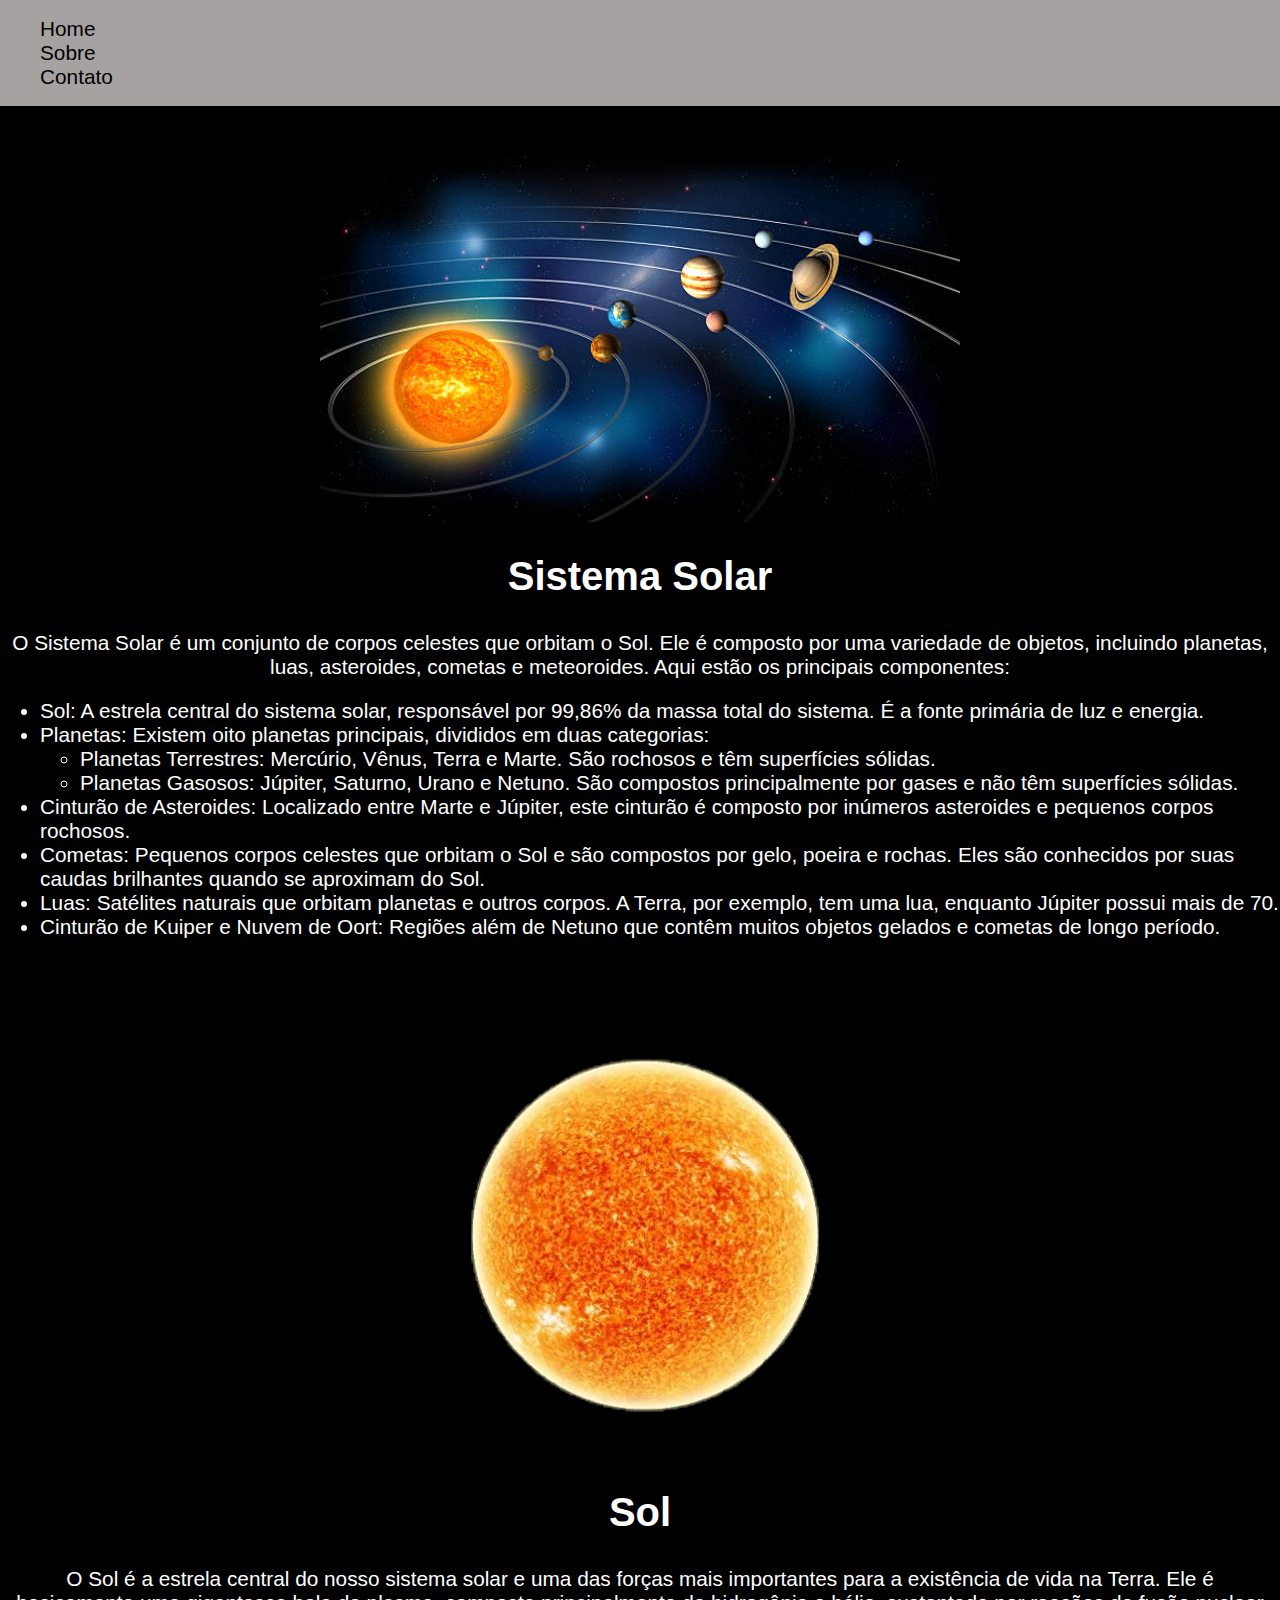
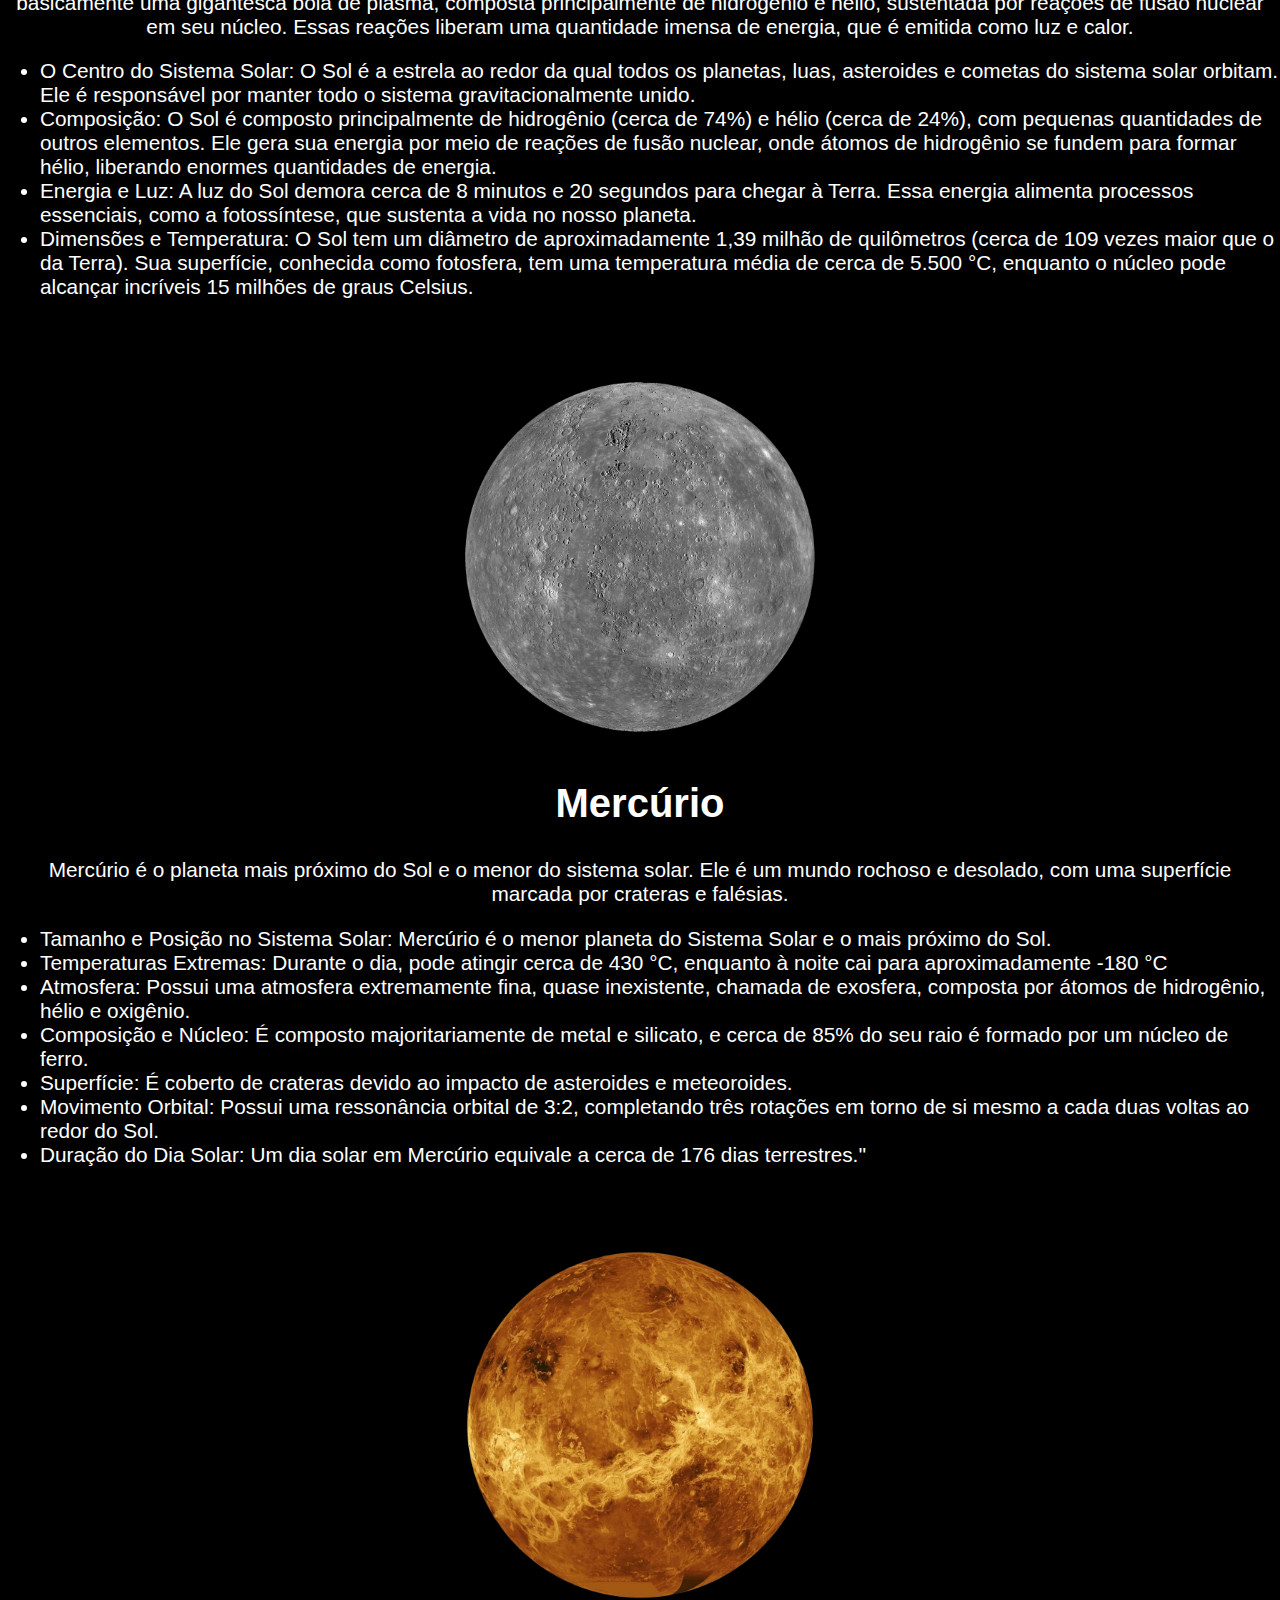
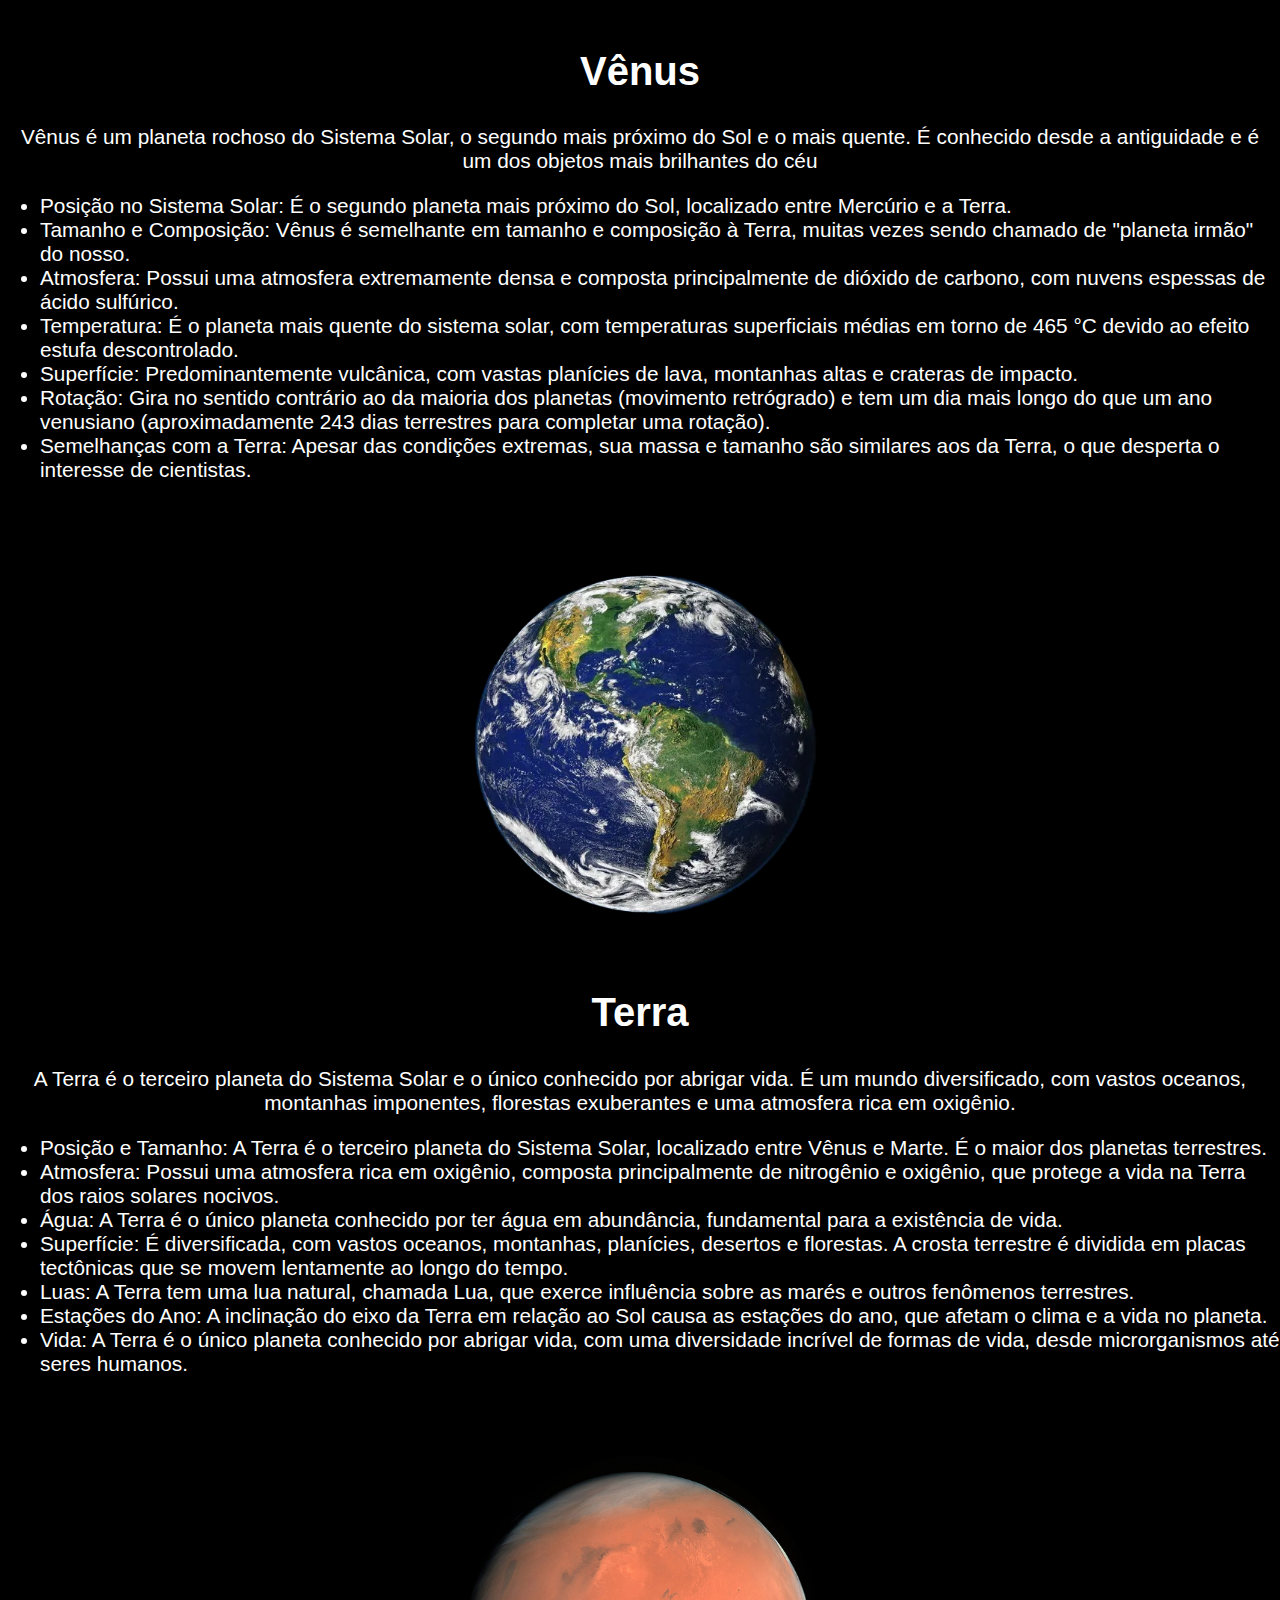
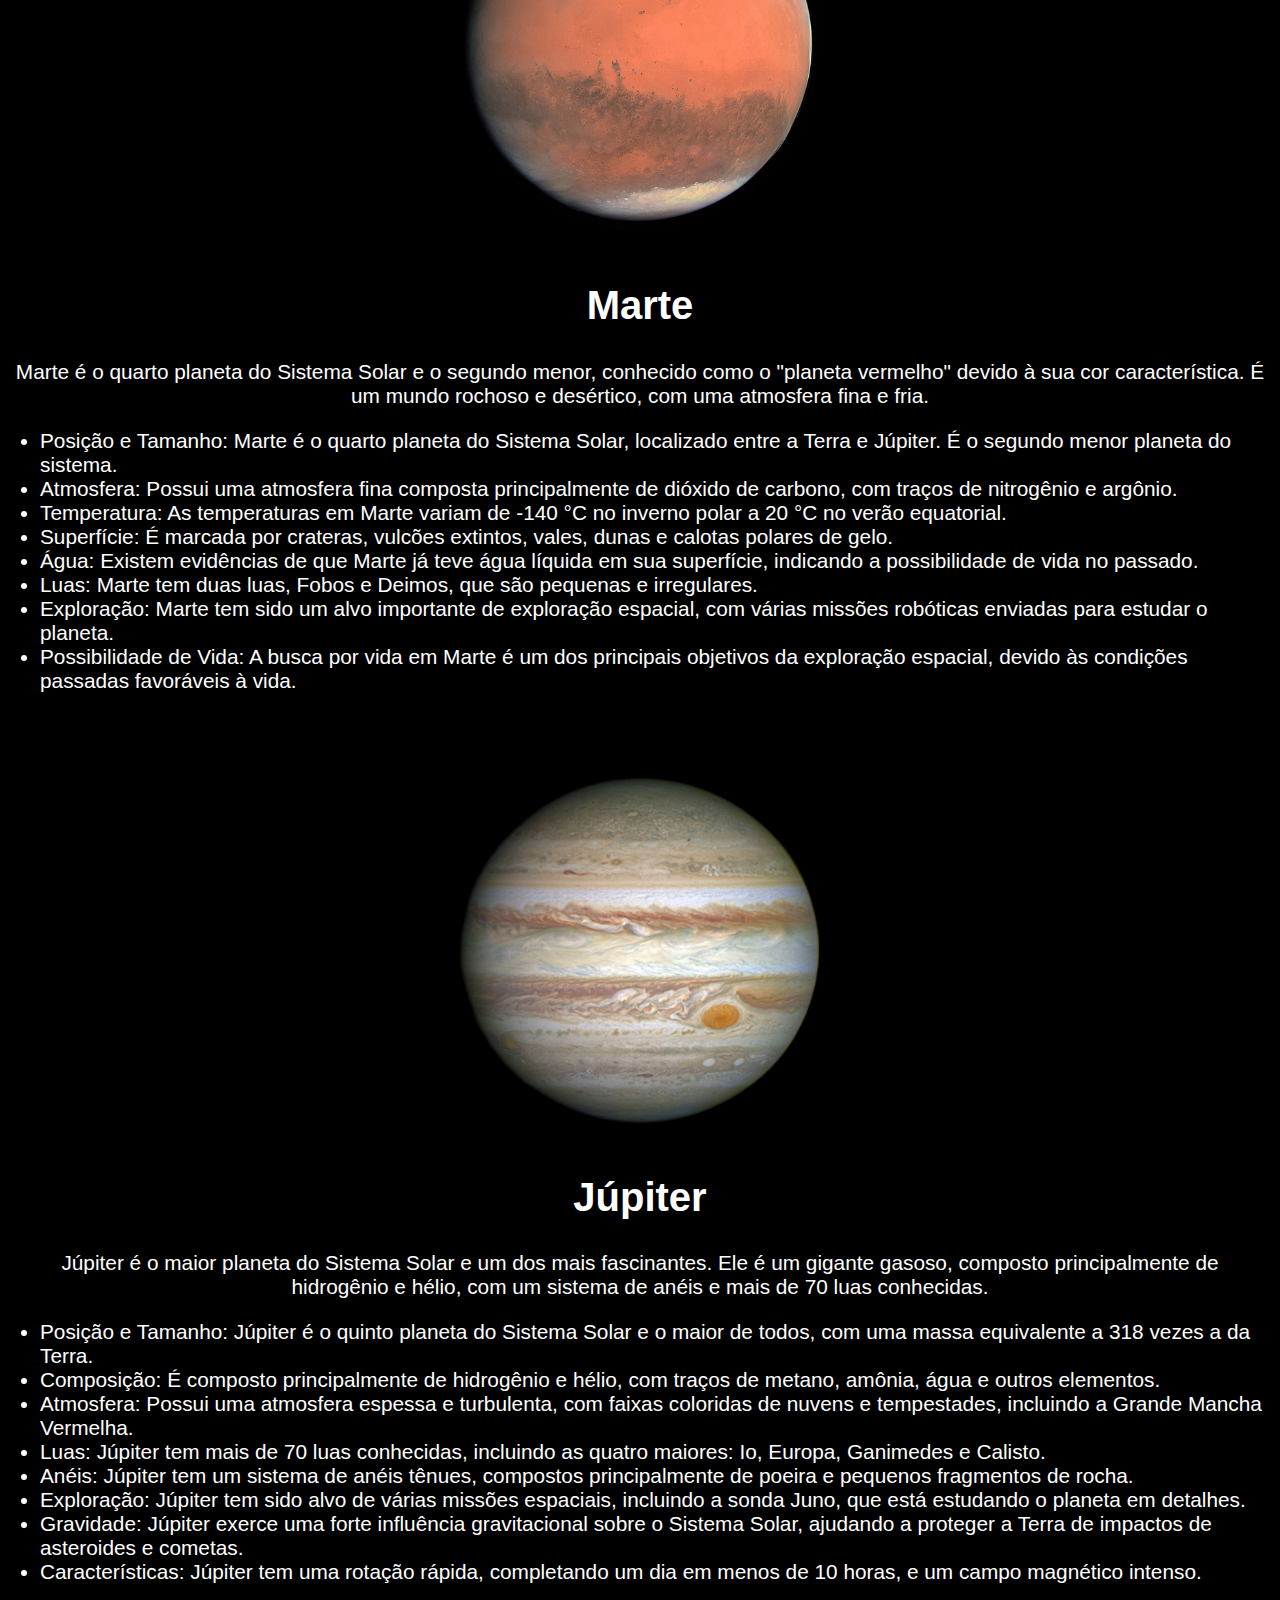
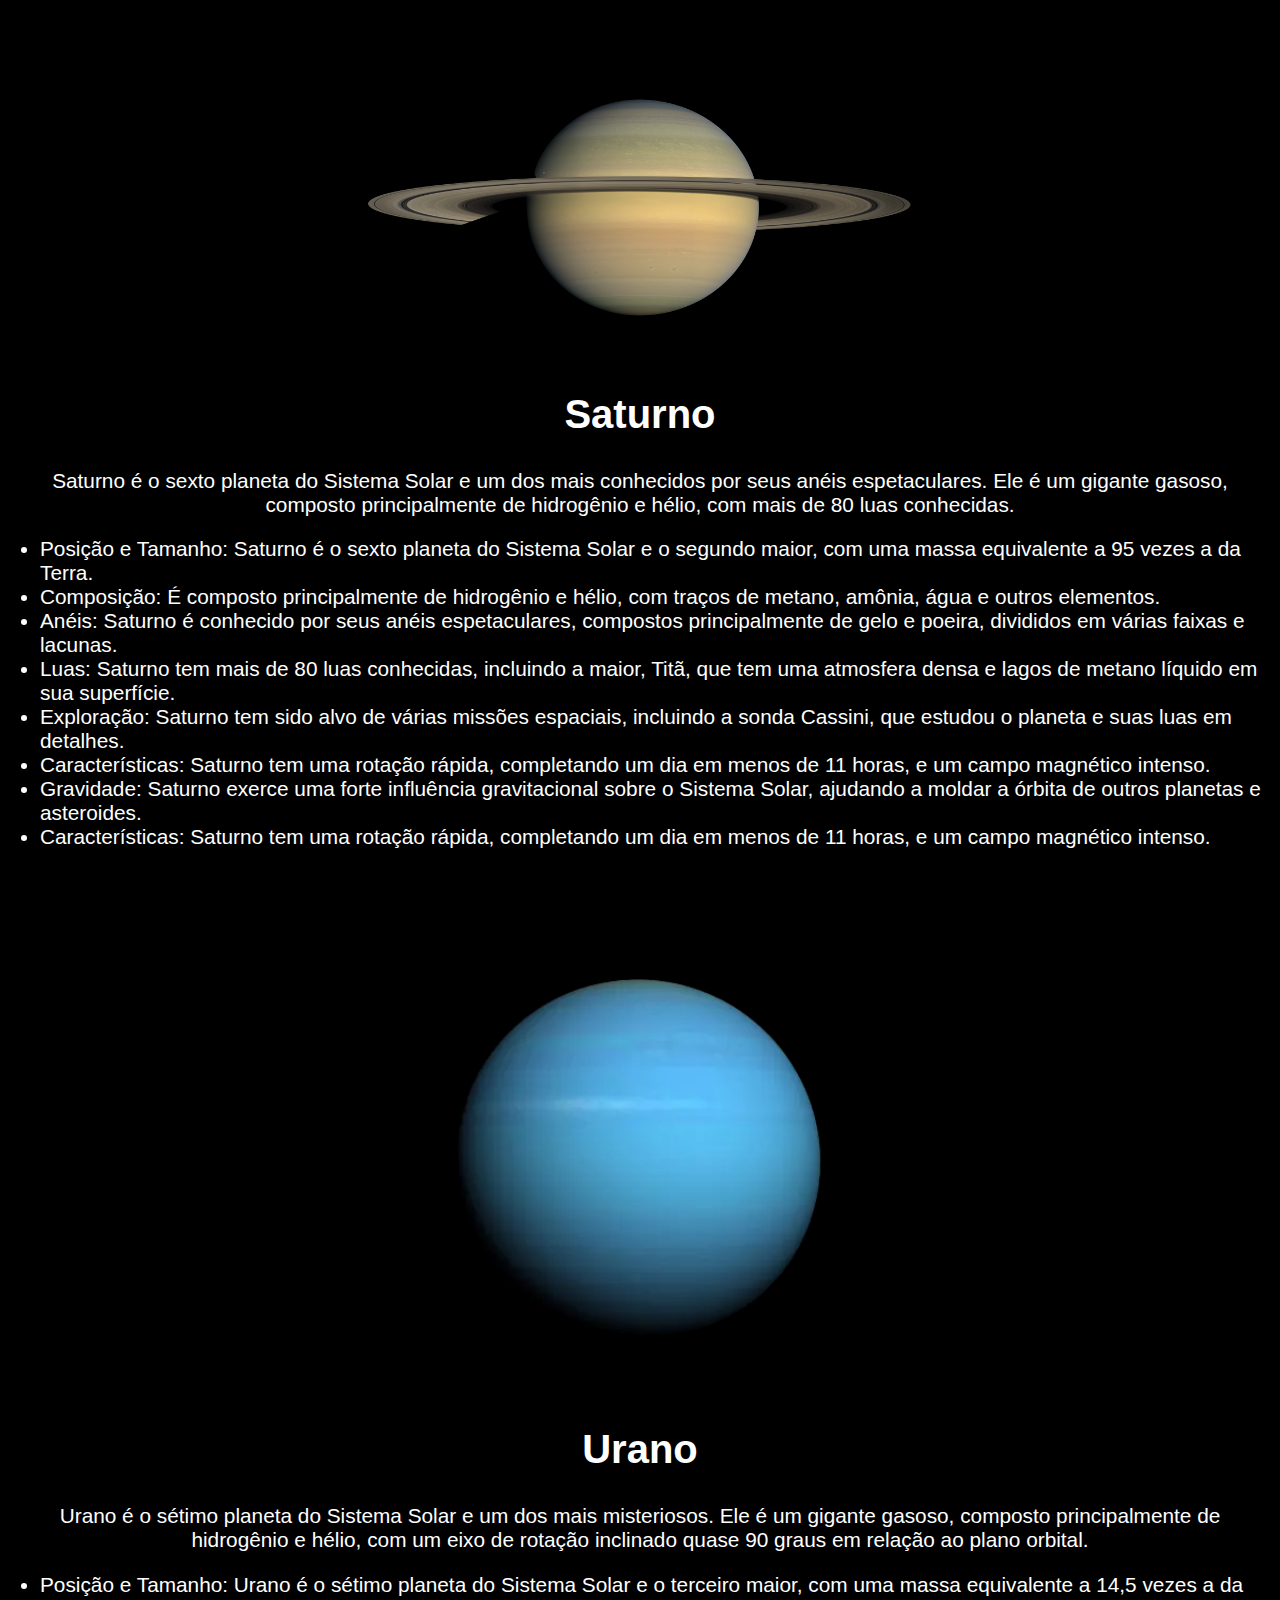
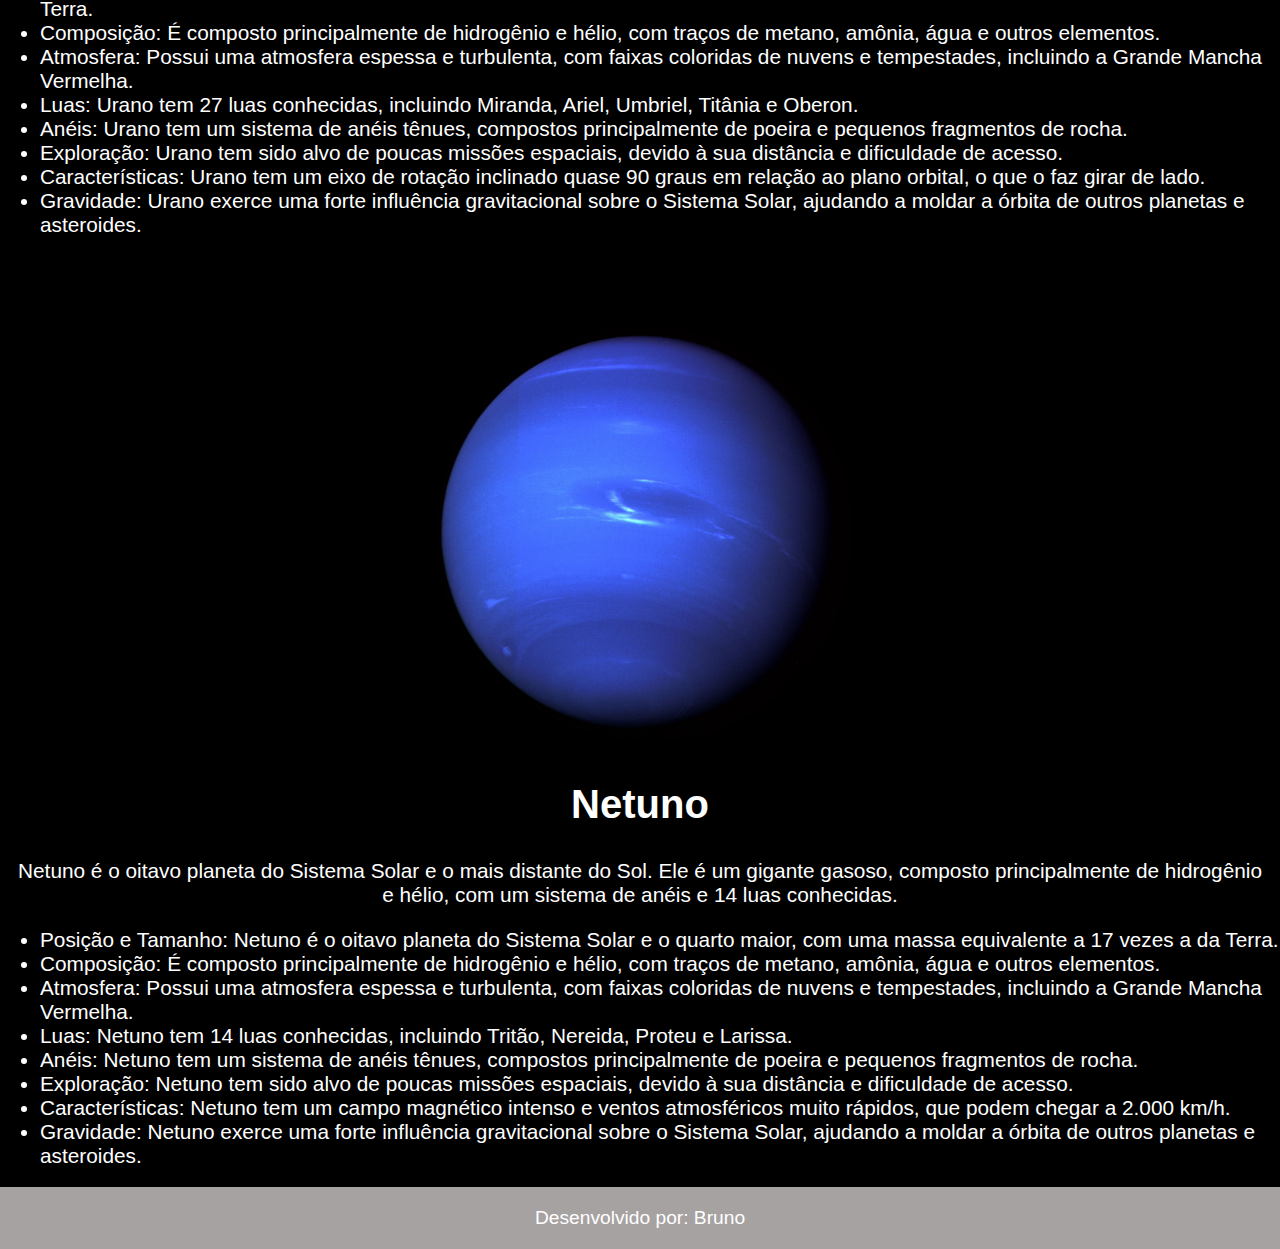
==== index.html @ ff4758f5 "Adiciona as pastas e arquivos do projeto" ====
<!DOCTYPE html>
<html lang="pt-br">
<head>
    <meta charset="UTF-8">
    <meta name="viewport" content="width=device-width, initial-scale=1.0">
    <meta http-equiv="X-UA-Compatible" content="IE=7">
    <link rel="stylesheet" href="/style/style.css">
    <link rel="stylesheet" href="/style/reset.css">
    <link rel="icon" href="/assets/5570800.png" type="image/png">
    <title>Sistema Solar</title>
</head>
<body>
    <header class="cabecalho">
        <nav> 
            <ul class="menu">
                <li><a class="lista__header"href="#">Home</a></li>
                <li><a class="lista__header" href="#">Sobre</a></li>
                <li><a class="lista__header" href="#">Contato</a></li>
            </ul>
        </nav>
    </header>
    <section>
        <img class="sistema_solar" src="/assets/sistema-solar.jpg" alt="sistema solar">
        <h1 class="titulo__sistema__solar">Sistema Solar</h1>
        <p class="paragrafo__sistema__solar">O Sistema Solar é um conjunto de corpos celestes que orbitam o Sol. Ele é composto por uma variedade de objetos, incluindo planetas, luas, asteroides, cometas e meteoroides. Aqui estão os principais componentes:</p>
        <ul class="lista__sistema__solar">
            <li>Sol: A estrela central do sistema solar, responsável por 99,86% da massa total do sistema. É a fonte primária de luz e energia.</li>
            <li>Planetas: Existem oito planetas principais, divididos em duas categorias:</li>
                <ul class="lista__sistema__solar__sub">
                    <li>Planetas Terrestres: Mercúrio, Vênus, Terra e Marte. São rochosos e têm superfícies sólidas.</li>
                    <li>Planetas Gasosos: Júpiter, Saturno, Urano e Netuno. São compostos principalmente por gases e não têm superfícies sólidas.</li>
                </ul>
            <li>Cinturão de Asteroides: Localizado entre Marte e Júpiter, este cinturão é composto por inúmeros asteroides e pequenos corpos rochosos.</li>
            <li>Cometas: Pequenos corpos celestes que orbitam o Sol e são compostos por gelo, poeira e rochas. Eles são conhecidos por suas caudas brilhantes quando se aproximam do Sol.</li>
            <li>Luas: Satélites naturais que orbitam planetas e outros corpos. A Terra, por exemplo, tem uma lua, enquanto Júpiter possui mais de 70.</li>
            <li>Cinturão de Kuiper e Nuvem de Oort: Regiões além de Netuno que contêm muitos objetos gelados e cometas de longo período.</li>
        </ul>
    </section>
    <section>
        <img class="sol" src="/assets/sol copiar.webp" alt="imagem do sol">
        <h1>Sol</h1>
        <p>O Sol é a estrela central do nosso sistema solar e uma das forças mais importantes para a existência de vida na Terra. Ele é basicamente uma gigantesca bola de plasma, composta principalmente de hidrogênio e hélio, sustentada por reações de fusão nuclear em seu núcleo. Essas reações liberam uma quantidade imensa de energia, que é emitida como luz e calor.</p>
        <ul>
            <li>O Centro do Sistema Solar: O Sol é a estrela ao redor da qual todos os planetas, luas, asteroides e cometas do sistema solar orbitam. Ele é responsável por manter todo o sistema gravitacionalmente unido.</li>
            <li>Composição: O Sol é composto principalmente de hidrogênio (cerca de 74%) e hélio (cerca de 24%), com pequenas quantidades de outros elementos. Ele gera sua energia por meio de reações de fusão nuclear, onde átomos de hidrogênio se fundem para formar hélio, liberando enormes quantidades de energia.</li>
            <li>Energia e Luz: A luz do Sol demora cerca de 8 minutos e 20 segundos para chegar à Terra. Essa energia alimenta processos essenciais, como a fotossíntese, que sustenta a vida no nosso planeta.</li>
            <li>Dimensões e Temperatura: O Sol tem um diâmetro de aproximadamente 1,39 milhão de quilômetros (cerca de 109 vezes maior que o da Terra). Sua superfície, conhecida como fotosfera, tem uma temperatura média de cerca de 5.500 °C, enquanto o núcleo pode alcançar incríveis 15 milhões de graus Celsius.</li>
        </ul>
    </section> 
    <section>
        <img class="mercurio" src="/assets/Mercurio.webp" alt="">
        <h1>Mercúrio</h1>
        <p>Mercúrio é o planeta mais próximo do Sol e o menor do sistema solar. Ele é um mundo rochoso e desolado, com uma superfície marcada por crateras e falésias.</p>
        <ul>
            <li>Tamanho e Posição no Sistema Solar: Mercúrio é o menor planeta do Sistema Solar e o mais próximo do Sol.</li>
            <li>Temperaturas Extremas: Durante o dia, pode atingir cerca de 430 °C, enquanto à noite cai para aproximadamente -180 °C</li>
            <li>Atmosfera: Possui uma atmosfera extremamente fina, quase inexistente, chamada de exosfera, composta por átomos de hidrogênio, hélio e oxigênio.</li>
            <li>Composição e Núcleo: É composto majoritariamente de metal e silicato, e cerca de 85% do seu raio é formado por um núcleo de ferro.</li>
            <li>Superfície: É coberto de crateras devido ao impacto de asteroides e meteoroides.</li>
            <li>Movimento Orbital: Possui uma ressonância orbital de 3:2, completando três rotações em torno de si mesmo a cada duas voltas ao redor do Sol.</li>
            <li>Duração do Dia Solar: Um dia solar em Mercúrio equivale a cerca de 176 dias terrestres.''</li>
        </ul>
    </section>
    <section>    
        <img class="venus" src="/assets/Venus.webp" alt="imagem de Vênus">
        <h1>Vênus</h1>
        <p>Vênus é um planeta rochoso do Sistema Solar, o segundo mais próximo do Sol e o mais quente. É conhecido desde a antiguidade e é um dos objetos mais brilhantes do céu</p>
        <ul>
            <li>Posição no Sistema Solar: É o segundo planeta mais próximo do Sol, localizado entre Mercúrio e a Terra.</li>
            <li>Tamanho e Composição: Vênus é semelhante em tamanho e composição à Terra, muitas vezes sendo chamado de "planeta irmão" do nosso.</li>
            <li>Atmosfera: Possui uma atmosfera extremamente densa e composta principalmente de dióxido de carbono, com nuvens espessas de ácido sulfúrico.</li>
            <li>Temperatura: É o planeta mais quente do sistema solar, com temperaturas superficiais médias em torno de 465 °C devido ao efeito estufa descontrolado.</li>
            <li>Superfície: Predominantemente vulcânica, com vastas planícies de lava, montanhas altas e crateras de impacto.</li>
            <li>Rotação: Gira no sentido contrário ao da maioria dos planetas (movimento retrógrado) e tem um dia mais longo do que um ano venusiano (aproximadamente 243 dias terrestres para completar uma rotação).</li>
            <li>Semelhanças com a Terra: Apesar das condições extremas, sua massa e tamanho são similares aos da Terra, o que desperta o interesse de cientistas.</li>
        </ul>
    </section>
    <section>
        <img class="terra" src="/assets/planetaterra-cke.webp" alt="imagem da Terra">
        <h1>Terra</h1>
        <p>A Terra é o terceiro planeta do Sistema Solar e o único conhecido por abrigar vida. É um mundo diversificado, com vastos oceanos, montanhas imponentes, florestas exuberantes e uma atmosfera rica em oxigênio.</p>
        <ul>
            <li>Posição e Tamanho: A Terra é o terceiro planeta do Sistema Solar, localizado entre Vênus e Marte. É o maior dos planetas terrestres.</li>
            <li>Atmosfera: Possui uma atmosfera rica em oxigênio, composta principalmente de nitrogênio e oxigênio, que protege a vida na Terra dos raios solares nocivos.</li>
            <li>Água: A Terra é o único planeta conhecido por ter água em abundância, fundamental para a existência de vida.</li>
            <li>Superfície: É diversificada, com vastos oceanos, montanhas, planícies, desertos e florestas. A crosta terrestre é dividida em placas tectônicas que se movem lentamente ao longo do tempo.</li>
            <li>Luas: A Terra tem uma lua natural, chamada Lua, que exerce influência sobre as marés e outros fenômenos terrestres.</li>
            <li>Estações do Ano: A inclinação do eixo da Terra em relação ao Sol causa as estações do ano, que afetam o clima e a vida no planeta.</li>
            <li>Vida: A Terra é o único planeta conhecido por abrigar vida, com uma diversidade incrível de formas de vida, desde microrganismos até seres humanos.</li>
        </ul>
    </section>
    <section>
        <img class="marte" src="/assets/Marte.webp" alt="">
        <h1>Marte</h1>
        <p>Marte é o quarto planeta do Sistema Solar e o segundo menor, conhecido como o "planeta vermelho" devido à sua cor característica. É um mundo rochoso e desértico, com uma atmosfera fina e fria.</p>
        <ul>
            <li>Posição e Tamanho: Marte é o quarto planeta do Sistema Solar, localizado entre a Terra e Júpiter. É o segundo menor planeta do sistema.</li>
            <li>Atmosfera: Possui uma atmosfera fina composta principalmente de dióxido de carbono, com traços de nitrogênio e argônio.</li>
            <li>Temperatura: As temperaturas em Marte variam de -140 °C no inverno polar a 20 °C no verão equatorial.</li>
            <li>Superfície: É marcada por crateras, vulcões extintos, vales, dunas e calotas polares de gelo.</li>
            <li>Água: Existem evidências de que Marte já teve água líquida em sua superfície, indicando a possibilidade de vida no passado.</li>
            <li>Luas: Marte tem duas luas, Fobos e Deimos, que são pequenas e irregulares.</li>
            <li>Exploração: Marte tem sido um alvo importante de exploração espacial, com várias missões robóticas enviadas para estudar o planeta.</li>
            <li>Possibilidade de Vida: A busca por vida em Marte é um dos principais objetivos da exploração espacial, devido às condições passadas favoráveis à vida.</li>
        </ul>
    </section>
    <section>
        <img class="jupiter" src="/assets/Júpiter.webp" alt="">
        <h1>Júpiter</h1>
        <p>Júpiter é o maior planeta do Sistema Solar e um dos mais fascinantes. Ele é um gigante gasoso, composto principalmente de hidrogênio e hélio, com um sistema de anéis e mais de 70 luas conhecidas.</p>
        <ul>
            <li>Posição e Tamanho: Júpiter é o quinto planeta do Sistema Solar e o maior de todos, com uma massa equivalente a 318 vezes a da Terra.</li>
            <li>Composição: É composto principalmente de hidrogênio e hélio, com traços de metano, amônia, água e outros elementos.</li>
            <li>Atmosfera: Possui uma atmosfera espessa e turbulenta, com faixas coloridas de nuvens e tempestades, incluindo a Grande Mancha Vermelha.</li>
            <li>Luas: Júpiter tem mais de 70 luas conhecidas, incluindo as quatro maiores: Io, Europa, Ganimedes e Calisto.</li>
            <li>Anéis: Júpiter tem um sistema de anéis tênues, compostos principalmente de poeira e pequenos fragmentos de rocha.</li>
            <li>Exploração: Júpiter tem sido alvo de várias missões espaciais, incluindo a sonda Juno, que está estudando o planeta em detalhes.</li>
            <li>Gravidade: Júpiter exerce uma forte influência gravitacional sobre o Sistema Solar, ajudando a proteger a Terra de impactos de asteroides e cometas.</li>
            <li>Características: Júpiter tem uma rotação rápida, completando um dia em menos de 10 horas, e um campo magnético intenso.</li>
        </ul>
    </section>
    <section>
        <img class="saturno" src="/assets/Saturno.webp" alt="">
        <h1>Saturno</h1>
        <p>Saturno é o sexto planeta do Sistema Solar e um dos mais conhecidos por seus anéis espetaculares. Ele é um gigante gasoso, composto principalmente de hidrogênio e hélio, com mais de 80 luas conhecidas.</p>
        <ul>
            <li>Posição e Tamanho: Saturno é o sexto planeta do Sistema Solar e o segundo maior, com uma massa equivalente a 95 vezes a da Terra.</li>
            <li>Composição: É composto principalmente de hidrogênio e hélio, com traços de metano, amônia, água e outros elementos.</li>
            <li>Anéis: Saturno é conhecido por seus anéis espetaculares, compostos principalmente de gelo e poeira, divididos em várias faixas e lacunas.</li>
            <li>Luas: Saturno tem mais de 80 luas conhecidas, incluindo a maior, Titã, que tem uma atmosfera densa e lagos de metano líquido em sua superfície.</li>
            <li>Exploração: Saturno tem sido alvo de várias missões espaciais, incluindo a sonda Cassini, que estudou o planeta e suas luas em detalhes.</li>
            <li>Características: Saturno tem uma rotação rápida, completando um dia em menos de 11 horas, e um campo magnético intenso.</li>
            <li>Gravidade: Saturno exerce uma forte influência gravitacional sobre o Sistema Solar, ajudando a moldar a órbita de outros planetas e asteroides.</li>
            <li>Características: Saturno tem uma rotação rápida, completando um dia em menos de 11 horas, e um campo magnético intenso.</li>
        </ul>
    </section>
    <section>
        <img class="urano" src="/assets/Urano.webp" alt="">
        <h1>Urano</h1>
        <p>Urano é o sétimo planeta do Sistema Solar e um dos mais misteriosos. Ele é um gigante gasoso, composto principalmente de hidrogênio e hélio, com um eixo de rotação inclinado quase 90 graus em relação ao plano orbital.</p>
        <ul>
            <li>Posição e Tamanho: Urano é o sétimo planeta do Sistema Solar e o terceiro maior, com uma massa equivalente a 14,5 vezes a da Terra.</li>
            <li>Composição: É composto principalmente de hidrogênio e hélio, com traços de metano, amônia, água e outros elementos.</li>
            <li>Atmosfera: Possui uma atmosfera espessa e turbulenta, com faixas coloridas de nuvens e tempestades, incluindo a Grande Mancha Vermelha.</li>
            <li>Luas: Urano tem 27 luas conhecidas, incluindo Miranda, Ariel, Umbriel, Titânia e Oberon.</li>
            <li>Anéis: Urano tem um sistema de anéis tênues, compostos principalmente de poeira e pequenos fragmentos de rocha.</li>
            <li>Exploração: Urano tem sido alvo de poucas missões espaciais, devido à sua distância e dificuldade de acesso.</li>
            <li>Características: Urano tem um eixo de rotação inclinado quase 90 graus em relação ao plano orbital, o que o faz girar de lado.</li>
            <li>Gravidade: Urano exerce uma forte influência gravitacional sobre o Sistema Solar, ajudando a moldar a órbita de outros planetas e asteroides.</li>
        </ul>
    </section>
    <section>
        <img class="netuno" src="/assets/Netuno.webp" alt="">
        <h1>Netuno</h1>
        <p>Netuno é o oitavo planeta do Sistema Solar e o mais distante do Sol. Ele é um gigante gasoso, composto principalmente de hidrogênio e hélio, com um sistema de anéis e 14 luas conhecidas.</p>
        <ul>
            <li>Posição e Tamanho: Netuno é o oitavo planeta do Sistema Solar e o quarto maior, com uma massa equivalente a 17 vezes a da Terra.</li>
            <li>Composição: É composto principalmente de hidrogênio e hélio, com traços de metano, amônia, água e outros elementos.</li>
            <li>Atmosfera: Possui uma atmosfera espessa e turbulenta, com faixas coloridas de nuvens e tempestades, incluindo a Grande Mancha Vermelha.</li>
            <li>Luas: Netuno tem 14 luas conhecidas, incluindo Tritão, Nereida, Proteu e Larissa.</li>
            <li>Anéis: Netuno tem um sistema de anéis tênues, compostos principalmente de poeira e pequenos fragmentos de rocha.</li>
            <li>Exploração: Netuno tem sido alvo de poucas missões espaciais, devido à sua distância e dificuldade de acesso.</li>
            <li>Características: Netuno tem um campo magnético intenso e ventos atmosféricos muito rápidos, que podem chegar a 2.000 km/h.</li>
            <li>Gravidade: Netuno exerce uma forte influência gravitacional sobre o Sistema Solar, ajudando a moldar a órbita de outros planetas e asteroides.</li>
        </ul>
    </section>
    <footer>
        <p class="footer__texto">Desenvolvido por: Bruno</a>
    </footer>    
</body>
</html>
---- style/style.css ----
:root {
    --cor-primaria:  #FFFFFF;
    --cor-secundaria: #000000;
    --cor-terciaria: #a7a2a2;
}   

.cabecalho {
    background-color: var(--cor-terciaria);
    padding: 1px 0 1px 0;
}

.menu{
    list-style: none;
}

.lista__header{
    text-decoration: none;
    color: var(--cor-secundaria);
}

body {
    background-color: var(--cor-secundaria);
    color: var(--cor-primaria);
}

.sistema_solar {
    padding-top: 50px;
    display: block; 
    margin-left: auto;
    margin-right: auto;
    width: 50%;
}

h1{
    font-family: Arial, Helvetica, sans-serif;
    text-align: center;
    font-size: 2.5em;
    padding: 5px;
}

p{
    font-family: Arial, Helvetica, sans-serif;
    text-align: center;
    font-size: 1.3em;
    padding: 0 10px 0 10px;
}

li{
    font-family: Arial, Helvetica, sans-serif;
    font-size: 1.3em;
}
.sol {
    padding-top: 50px;
    display: block; 
    margin-left: auto;
    margin-right: auto;
    width: 55%;
}

.mercurio{
    padding-top: 50px;
    display: block; 
    margin-left: auto;
    margin-right: auto;
    width: 30%;
}

.venus{
    padding-top: 50px;
    display: block; 
    margin-left: auto;
    margin-right: auto;
    width: 30%;
}

.terra{
    padding-top: 50px;
    display: block; 
    margin-left: auto;
    margin-right: auto;
    width: 40%;
}

.marte{
    padding-top: 50px;
    display: block; 
    margin-left: auto;
    margin-right: auto;
    width: 32%;
}

.jupiter{
    padding-top: 50px;
    display: block; 
    margin-left: auto;
    margin-right: auto;
    width: 30%;
}

.saturno{
    padding-top: 50px;
    display: block; 
    margin-left: auto;
    margin-right: auto;
    width: 50%;
}

.urano{
    padding-top: 50px;
    display: block; 
    margin-left: auto;
    margin-right: auto;
    width: 50%;
}

.netuno{
    padding-top: 50px;
    display: block; 
    margin-left: auto;
    margin-right: auto;
    width: 35%;
}

.footer__texto{
    background-color: var(--cor-terciaria);
    text-align: center;
    font-size: 1.2em;
    padding: 20px;
    margin-bottom: 0;
}

@media screen and (max-width: 720px) {
    .sistema_solar {
        width: 80%;
    }
    .sol {
        width: 95%;
    }
    .mercurio {
        width: 60%;
    }
    .venus {
        width: 60%;
    }
    .terra {
        width: 80%;
    }
    .marte {
        width: 55%;
    }
    .jupiter {
        width: 60%;
    }
    .saturno {
        width: 90%;
    }
    .urano {
        width: 90%;
    }
    .netuno {
        width: 60%;
    }
}
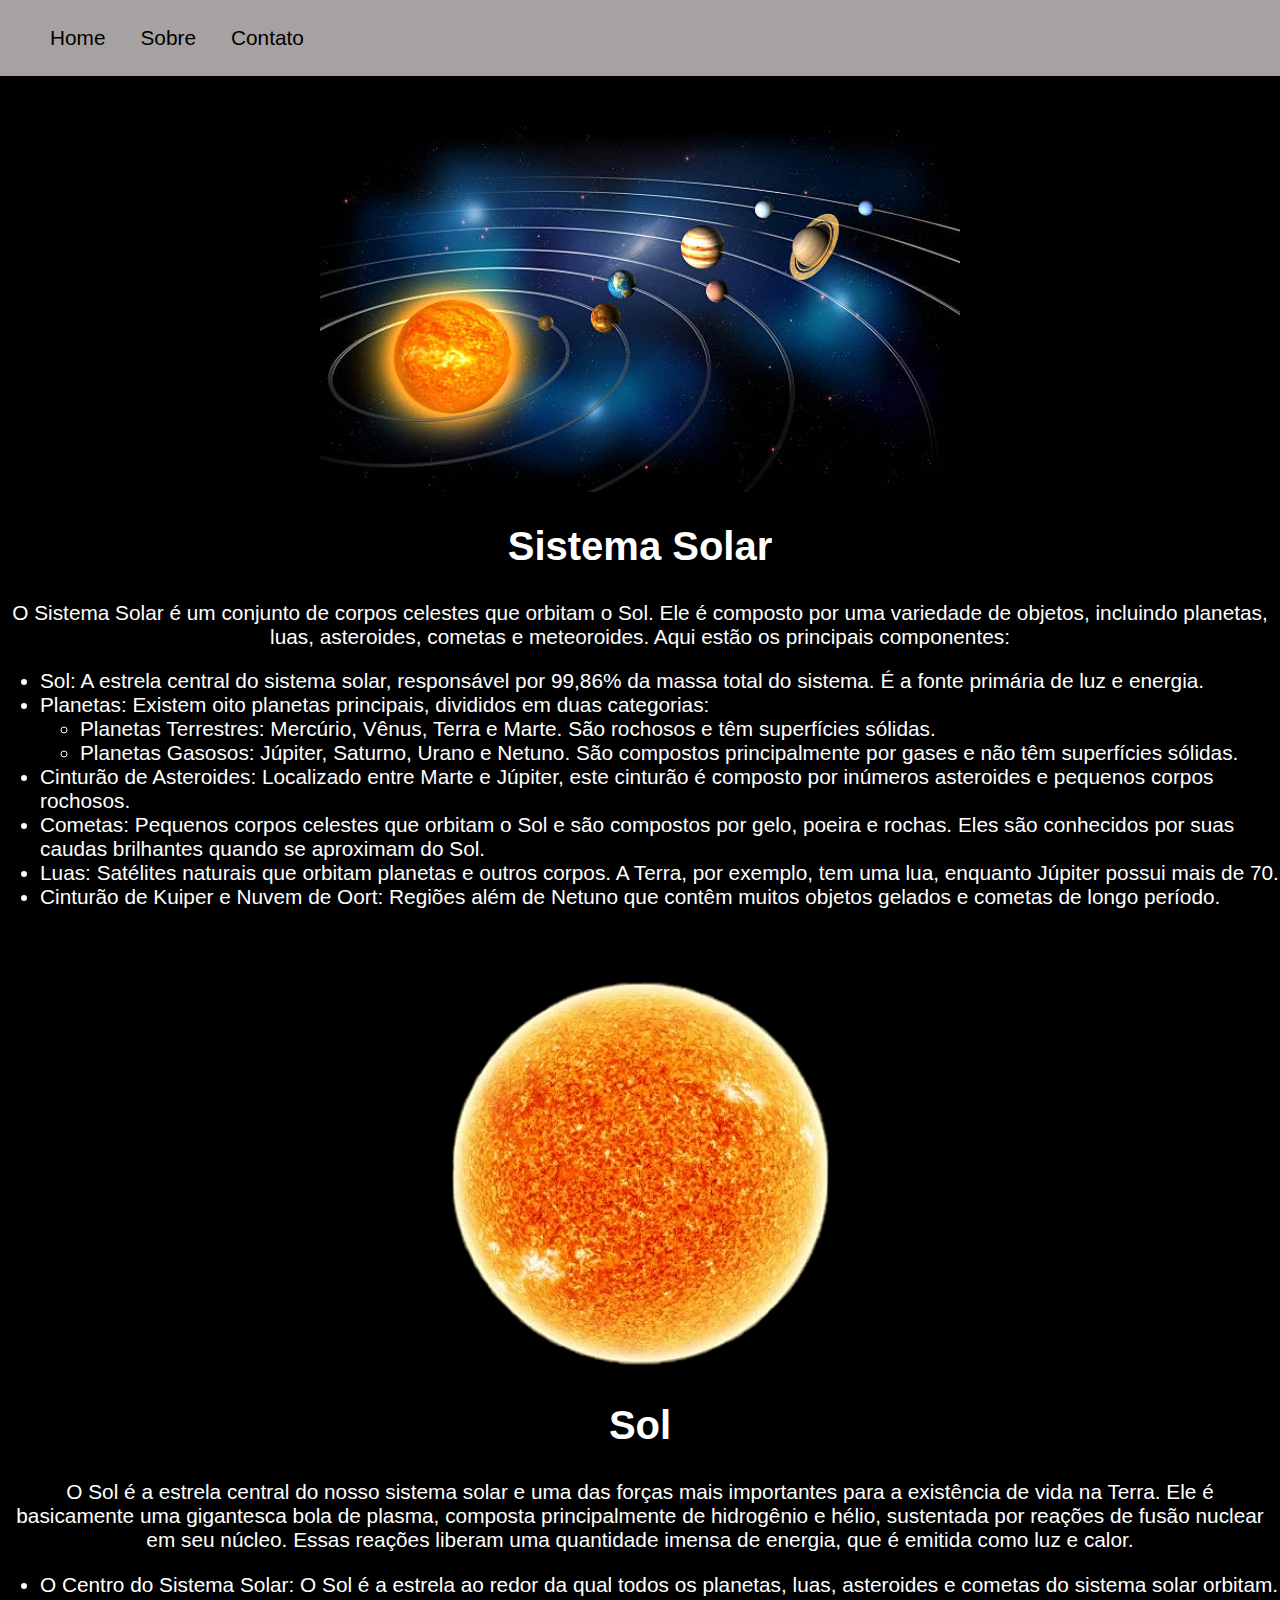
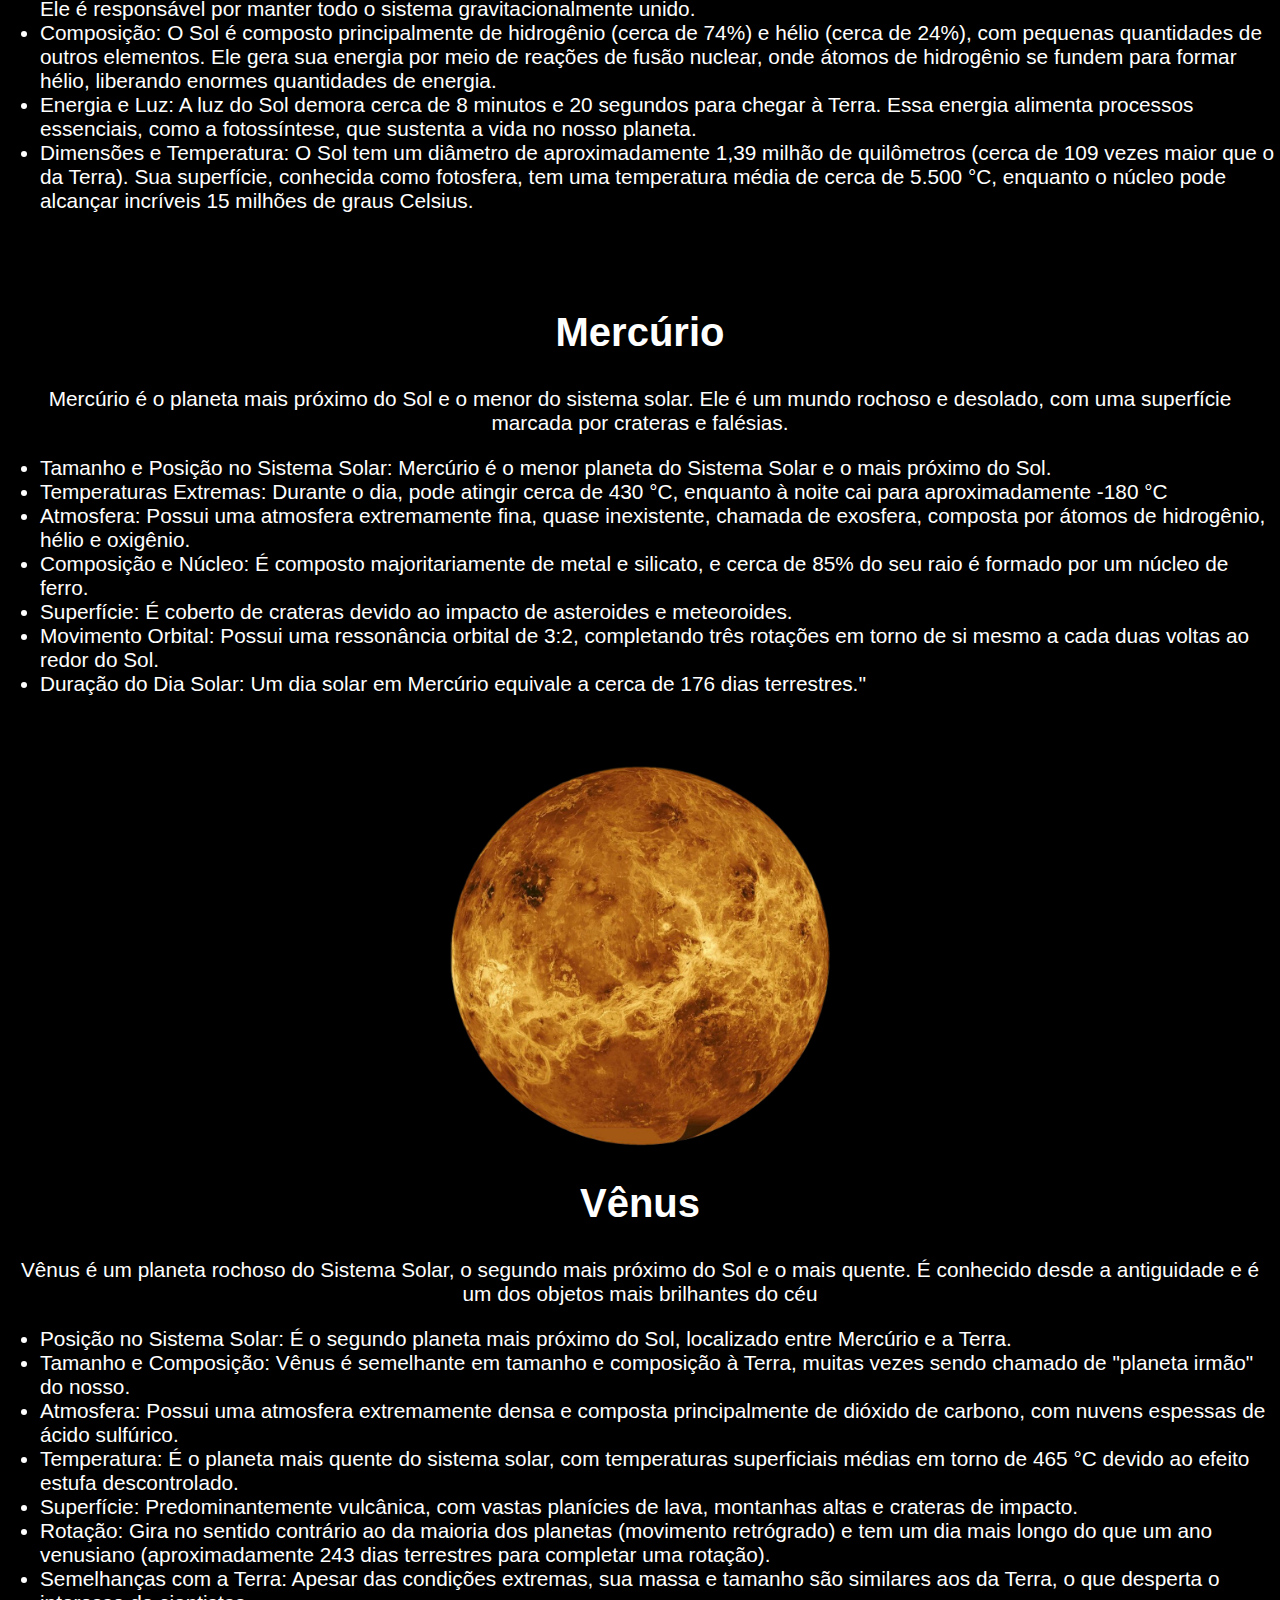
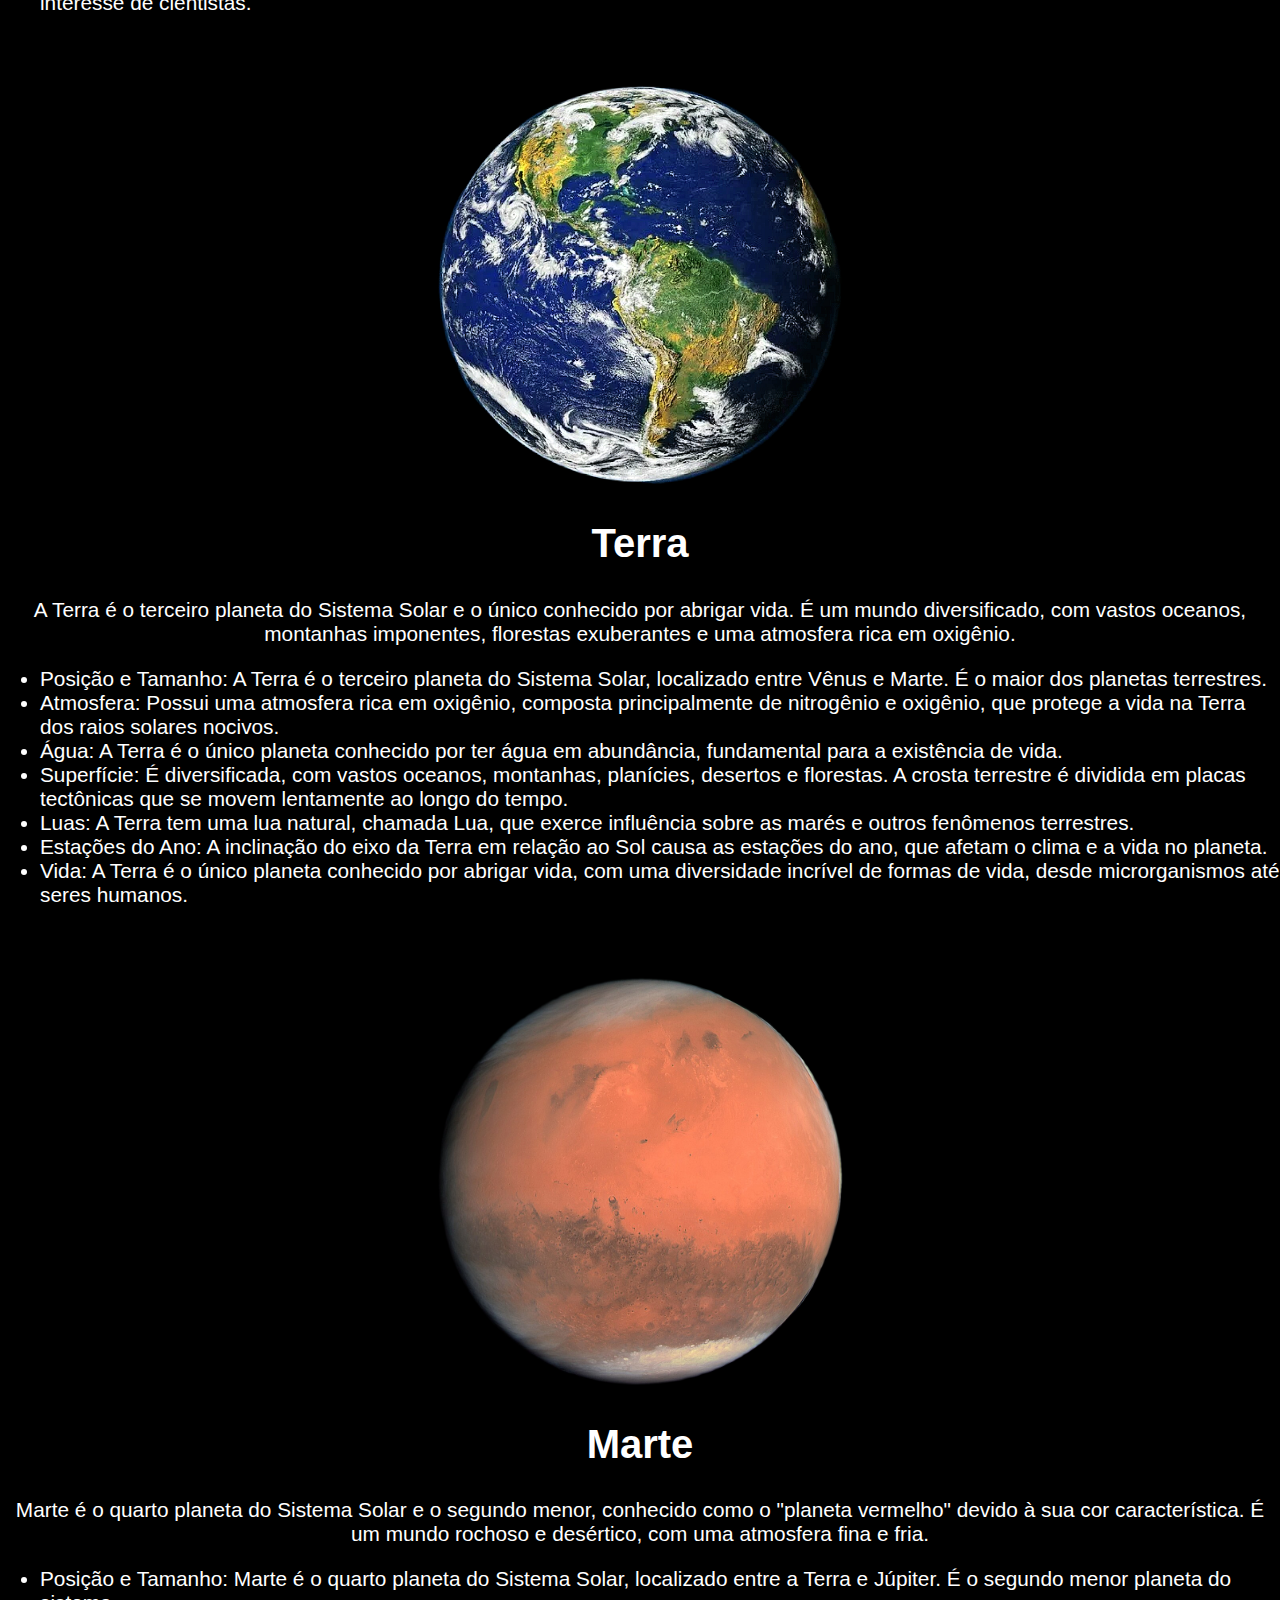
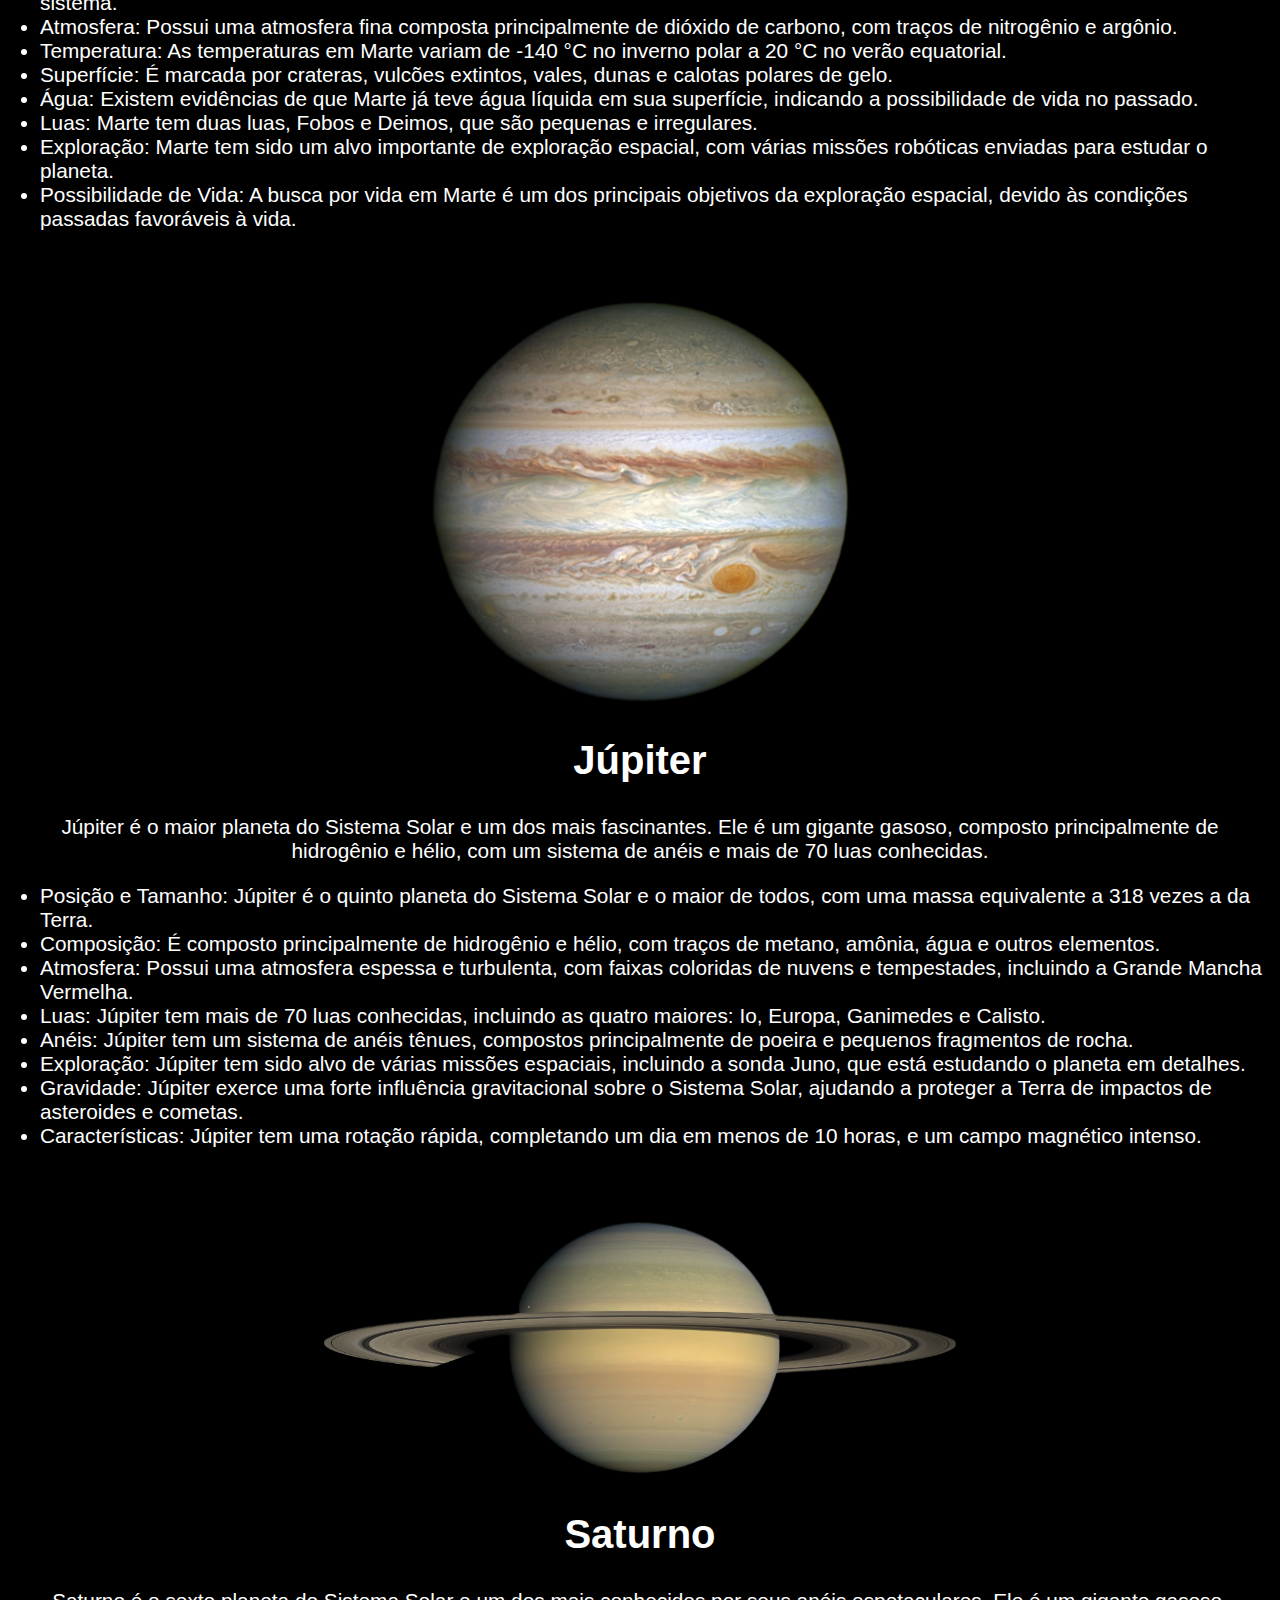
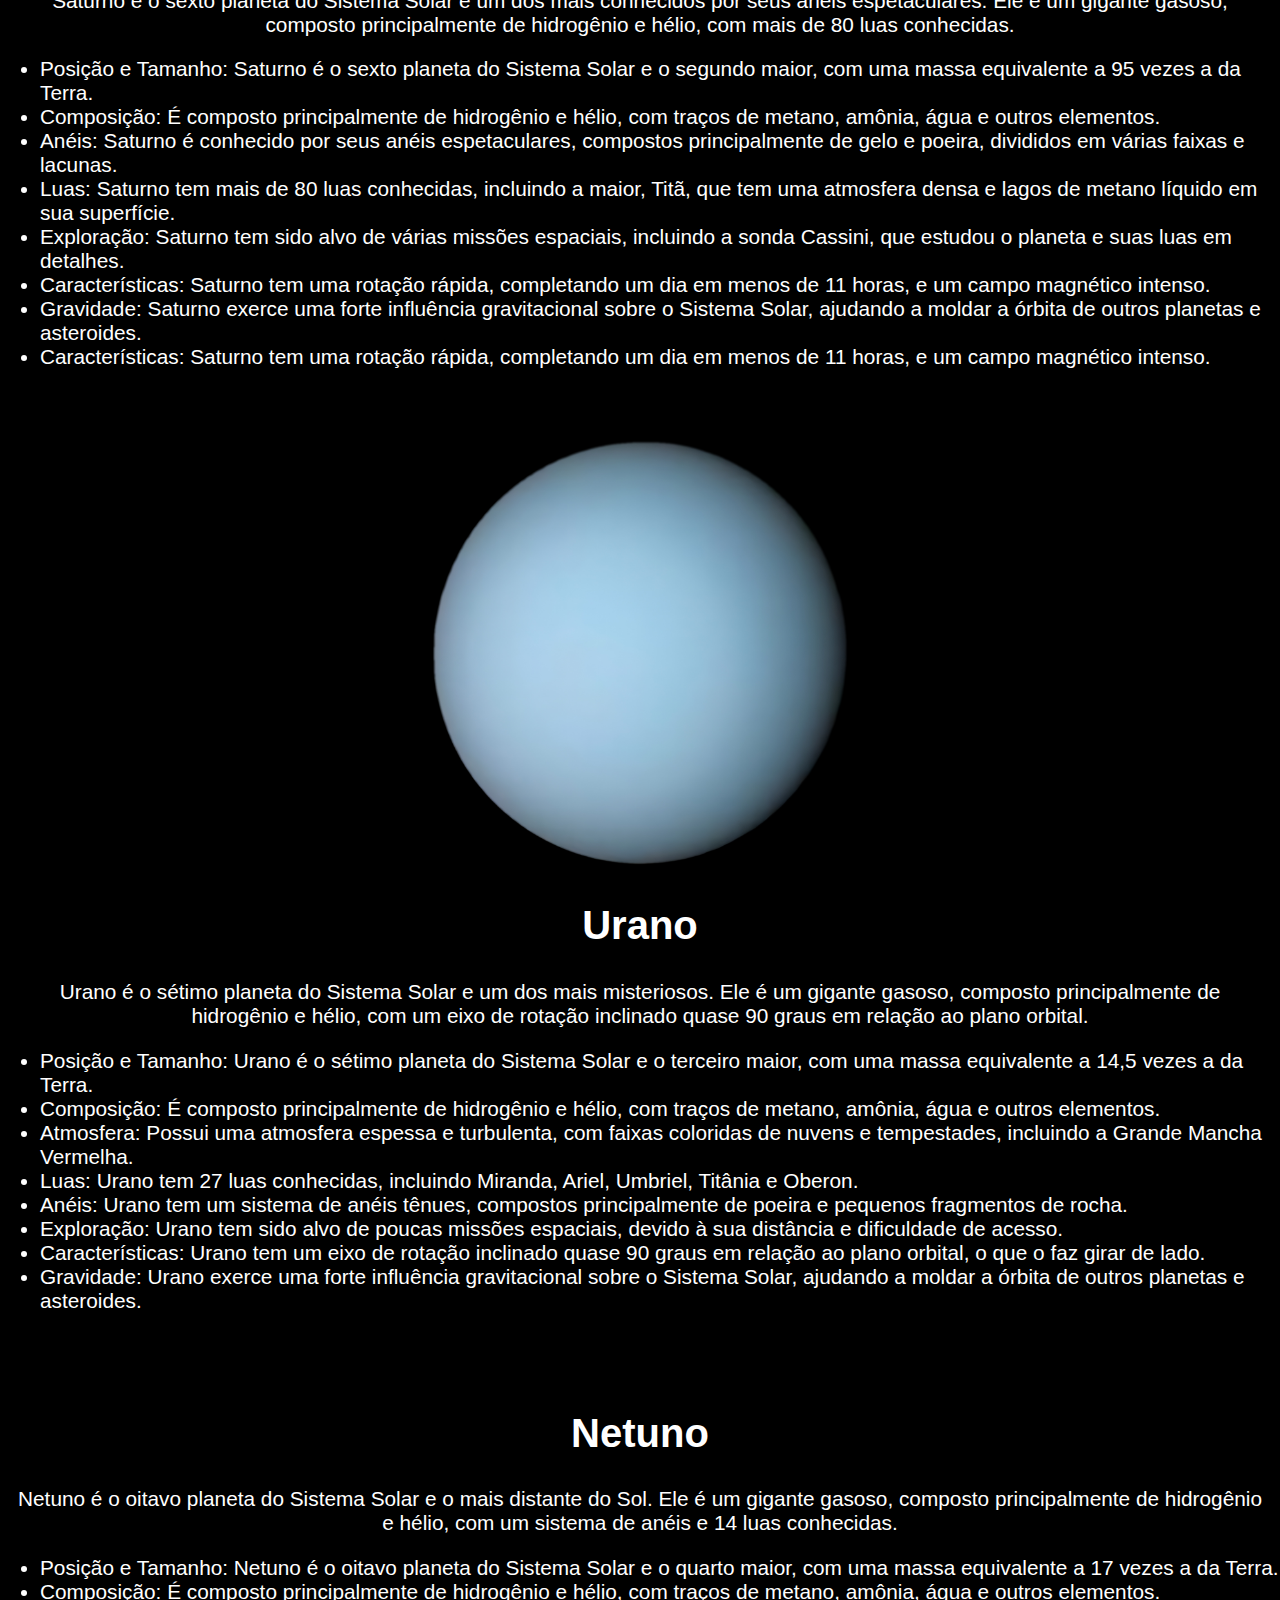
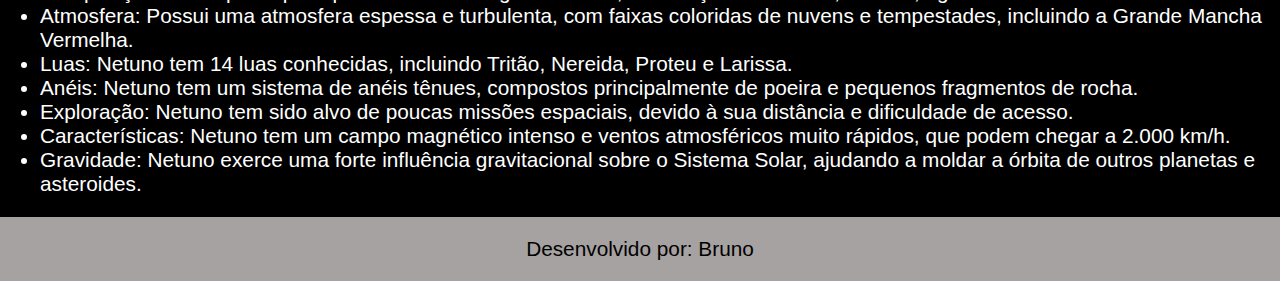
==== commit e8884609: "Troca das imagens por outras melhores" ====
--- a/index.html
+++ b/index.html
@@ -37,7 +37,7 @@
         </ul>
     </section>
     <section>
-        <img class="sol" src="/assets/sol copiar.webp" alt="imagem do sol">
+        <img class="sol" src="/assets/sol.png" alt="imagem do sol">
         <h1>Sol</h1>
         <p>O Sol é a estrela central do nosso sistema solar e uma das forças mais importantes para a existência de vida na Terra. Ele é basicamente uma gigantesca bola de plasma, composta principalmente de hidrogênio e hélio, sustentada por reações de fusão nuclear em seu núcleo. Essas reações liberam uma quantidade imensa de energia, que é emitida como luz e calor.</p>
         <ul>
@@ -48,7 +48,7 @@
         </ul>
     </section> 
     <section>
-        <img class="mercurio" src="/assets/Mercurio.webp" alt="">
+        <img class="mercurio" src="/assets/Mercurio.png" alt="">
         <h1>Mercúrio</h1>
         <p>Mercúrio é o planeta mais próximo do Sol e o menor do sistema solar. Ele é um mundo rochoso e desolado, com uma superfície marcada por crateras e falésias.</p>
         <ul>
@@ -62,7 +62,7 @@
         </ul>
     </section>
     <section>    
-        <img class="venus" src="/assets/Venus.webp" alt="imagem de Vênus">
+        <img class="venus" src="/assets/Venus.png" alt="imagem de Vênus">
         <h1>Vênus</h1>
         <p>Vênus é um planeta rochoso do Sistema Solar, o segundo mais próximo do Sol e o mais quente. É conhecido desde a antiguidade e é um dos objetos mais brilhantes do céu</p>
         <ul>
@@ -76,7 +76,7 @@
         </ul>
     </section>
     <section>
-        <img class="terra" src="/assets/planetaterra-cke.webp" alt="imagem da Terra">
+        <img class="terra" src="/assets/planetaterra-cke.png" alt="imagem da Terra">
         <h1>Terra</h1>
         <p>A Terra é o terceiro planeta do Sistema Solar e o único conhecido por abrigar vida. É um mundo diversificado, com vastos oceanos, montanhas imponentes, florestas exuberantes e uma atmosfera rica em oxigênio.</p>
         <ul>
@@ -90,7 +90,7 @@
         </ul>
     </section>
     <section>
-        <img class="marte" src="/assets/Marte.webp" alt="">
+        <img class="marte" src="/assets/Marte.png" alt="">
         <h1>Marte</h1>
         <p>Marte é o quarto planeta do Sistema Solar e o segundo menor, conhecido como o "planeta vermelho" devido à sua cor característica. É um mundo rochoso e desértico, com uma atmosfera fina e fria.</p>
         <ul>
@@ -105,7 +105,7 @@
         </ul>
     </section>
     <section>
-        <img class="jupiter" src="/assets/Júpiter.webp" alt="">
+        <img class="jupiter" src="/assets/Júpiter.png" alt="">
         <h1>Júpiter</h1>
         <p>Júpiter é o maior planeta do Sistema Solar e um dos mais fascinantes. Ele é um gigante gasoso, composto principalmente de hidrogênio e hélio, com um sistema de anéis e mais de 70 luas conhecidas.</p>
         <ul>
@@ -120,7 +120,7 @@
         </ul>
     </section>
     <section>
-        <img class="saturno" src="/assets/Saturno.webp" alt="">
+        <img class="saturno" src="/assets/Saturno.png" alt="">
         <h1>Saturno</h1>
         <p>Saturno é o sexto planeta do Sistema Solar e um dos mais conhecidos por seus anéis espetaculares. Ele é um gigante gasoso, composto principalmente de hidrogênio e hélio, com mais de 80 luas conhecidas.</p>
         <ul>
@@ -135,7 +135,7 @@
         </ul>
     </section>
     <section>
-        <img class="urano" src="/assets/Urano.webp" alt="">
+        <img class="urano" src="/assets/Urano.png" alt="">
         <h1>Urano</h1>
         <p>Urano é o sétimo planeta do Sistema Solar e um dos mais misteriosos. Ele é um gigante gasoso, composto principalmente de hidrogênio e hélio, com um eixo de rotação inclinado quase 90 graus em relação ao plano orbital.</p>
         <ul>
@@ -150,7 +150,7 @@
         </ul>
     </section>
     <section>
-        <img class="netuno" src="/assets/Netuno.webp" alt="">
+        <img class="netuno" src="/assets/Netuno.png" alt="">
         <h1>Netuno</h1>
         <p>Netuno é o oitavo planeta do Sistema Solar e o mais distante do Sol. Ele é um gigante gasoso, composto principalmente de hidrogênio e hélio, com um sistema de anéis e 14 luas conhecidas.</p>
         <ul>
--- a/style/style.css
+++ b/style/style.css
@@ -6,17 +6,27 @@
 
 .cabecalho {
     background-color: var(--cor-terciaria);
-    padding: 1px 0 1px 0;
+    padding: 10px 0 10px 0;
 }
 
-.menu{
+.menu {
     list-style: none;
-}
-
-.lista__header{
+    display: flex;
+    gap: 15px; 
+  }
+  
+  .lista__header {
     text-decoration: none;
     color: var(--cor-secundaria);
-}
+    padding: 5px 10px;
+    transition: 0.3s;
+  }
+  
+  .lista__header:hover {
+    color: var(--cor-primaria);
+    background-color: var(--cor-secundaria);
+    border-radius: 5px;
+  }
 
 body {
     background-color: var(--cor-secundaria);
@@ -54,7 +64,7 @@
     display: block; 
     margin-left: auto;
     margin-right: auto;
-    width: 55%;
+    width: 30%;
 }
 
 .mercurio{
@@ -78,7 +88,7 @@
     display: block; 
     margin-left: auto;
     margin-right: auto;
-    width: 40%;
+    width: 32%;
 }
 
 .marte{
@@ -94,7 +104,7 @@
     display: block; 
     margin-left: auto;
     margin-right: auto;
-    width: 30%;
+    width: 33%;
 }
 
 .saturno{
@@ -110,7 +120,7 @@
     display: block; 
     margin-left: auto;
     margin-right: auto;
-    width: 50%;
+    width: 33%;
 }
 
 .netuno{
@@ -118,13 +128,13 @@
     display: block; 
     margin-left: auto;
     margin-right: auto;
-    width: 35%;
+    width: 33%;
 }
 
 .footer__texto{
     background-color: var(--cor-terciaria);
+    color: var(--cor-secundaria);
     text-align: center;
-    font-size: 1.2em;
     padding: 20px;
     margin-bottom: 0;
 }
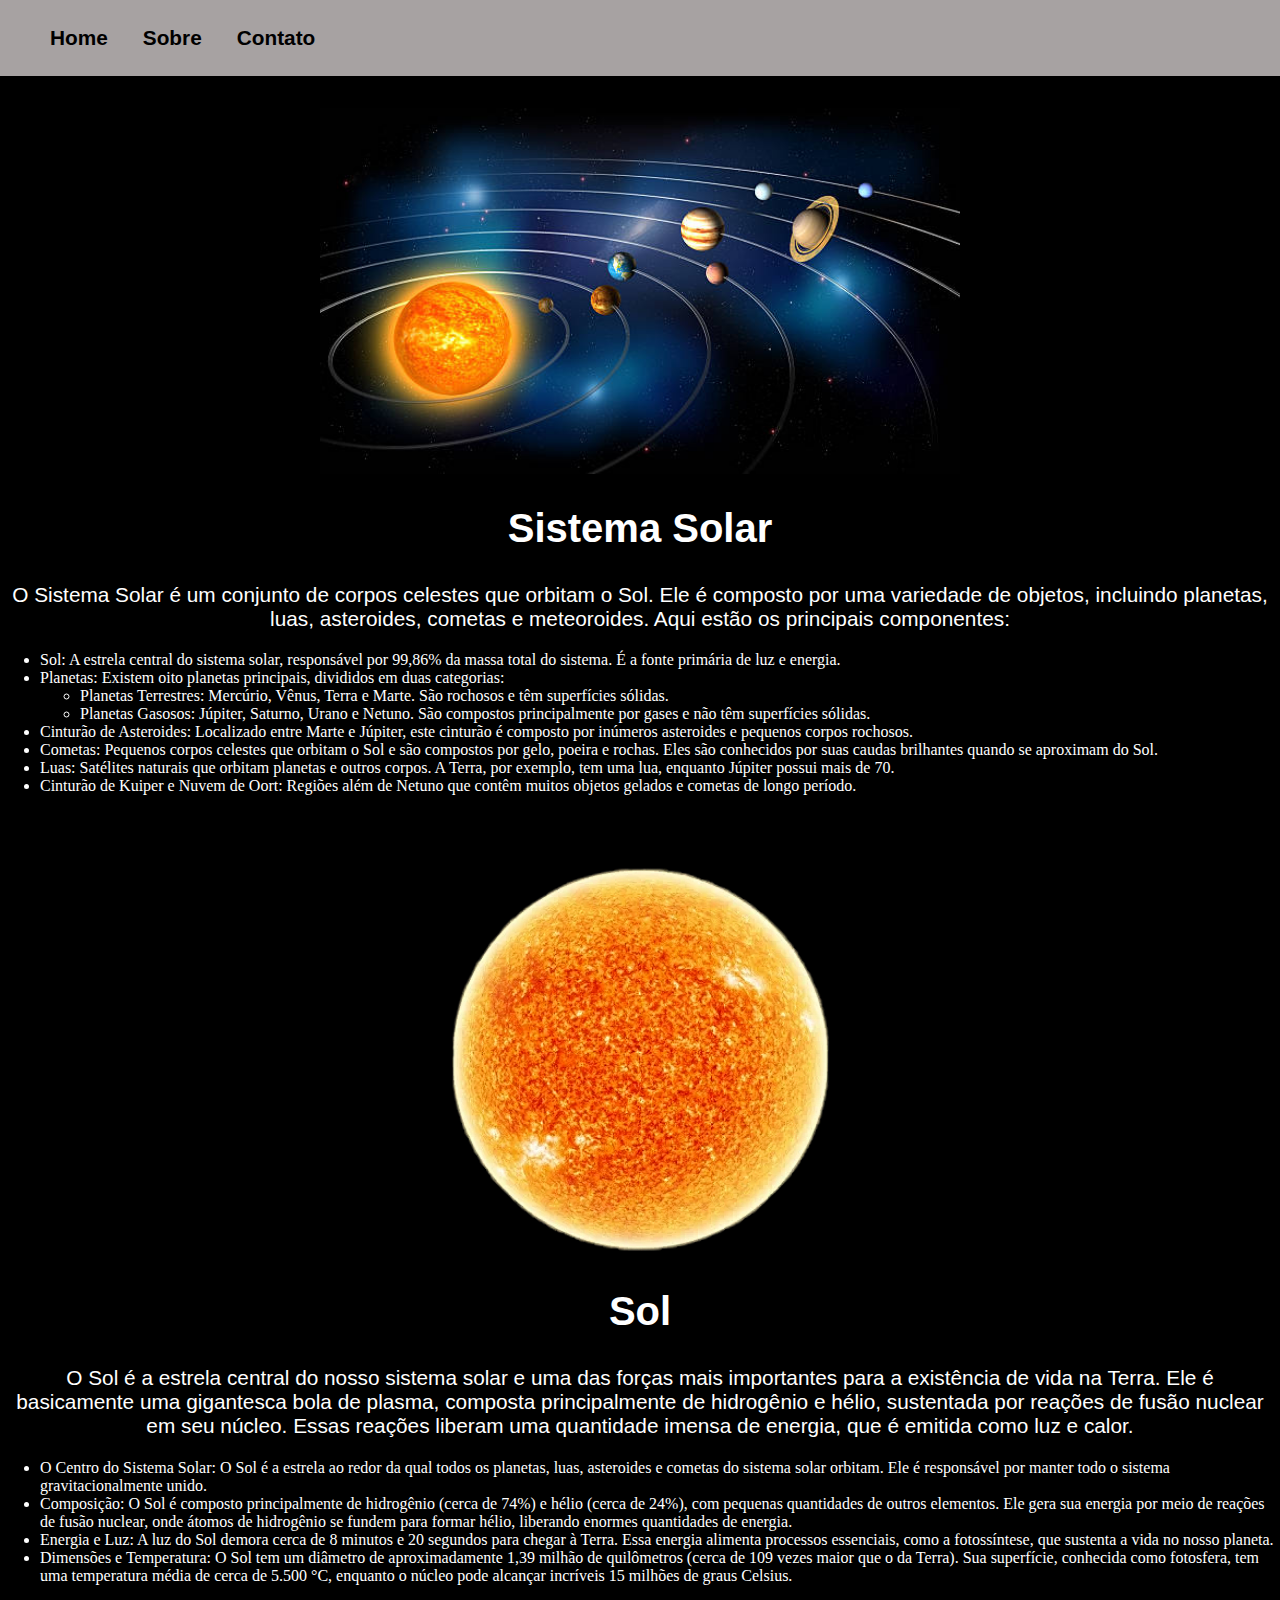
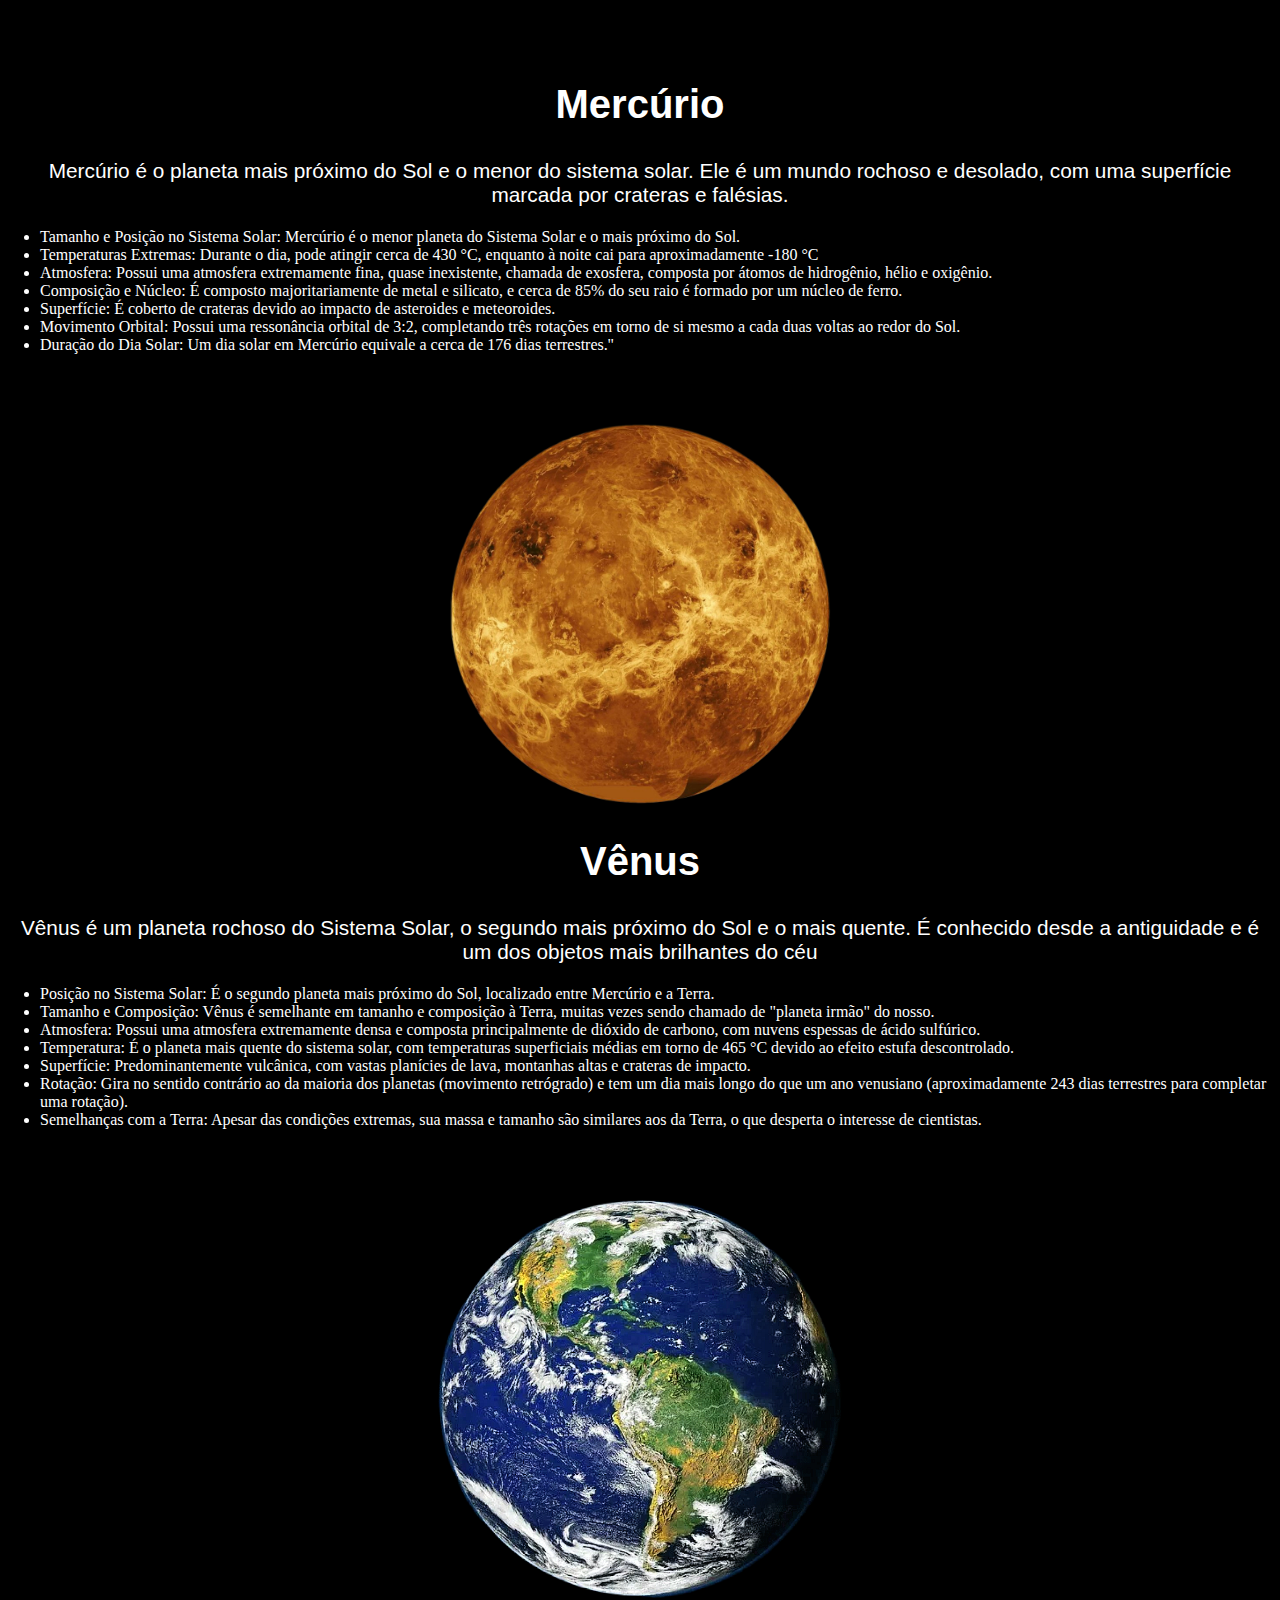
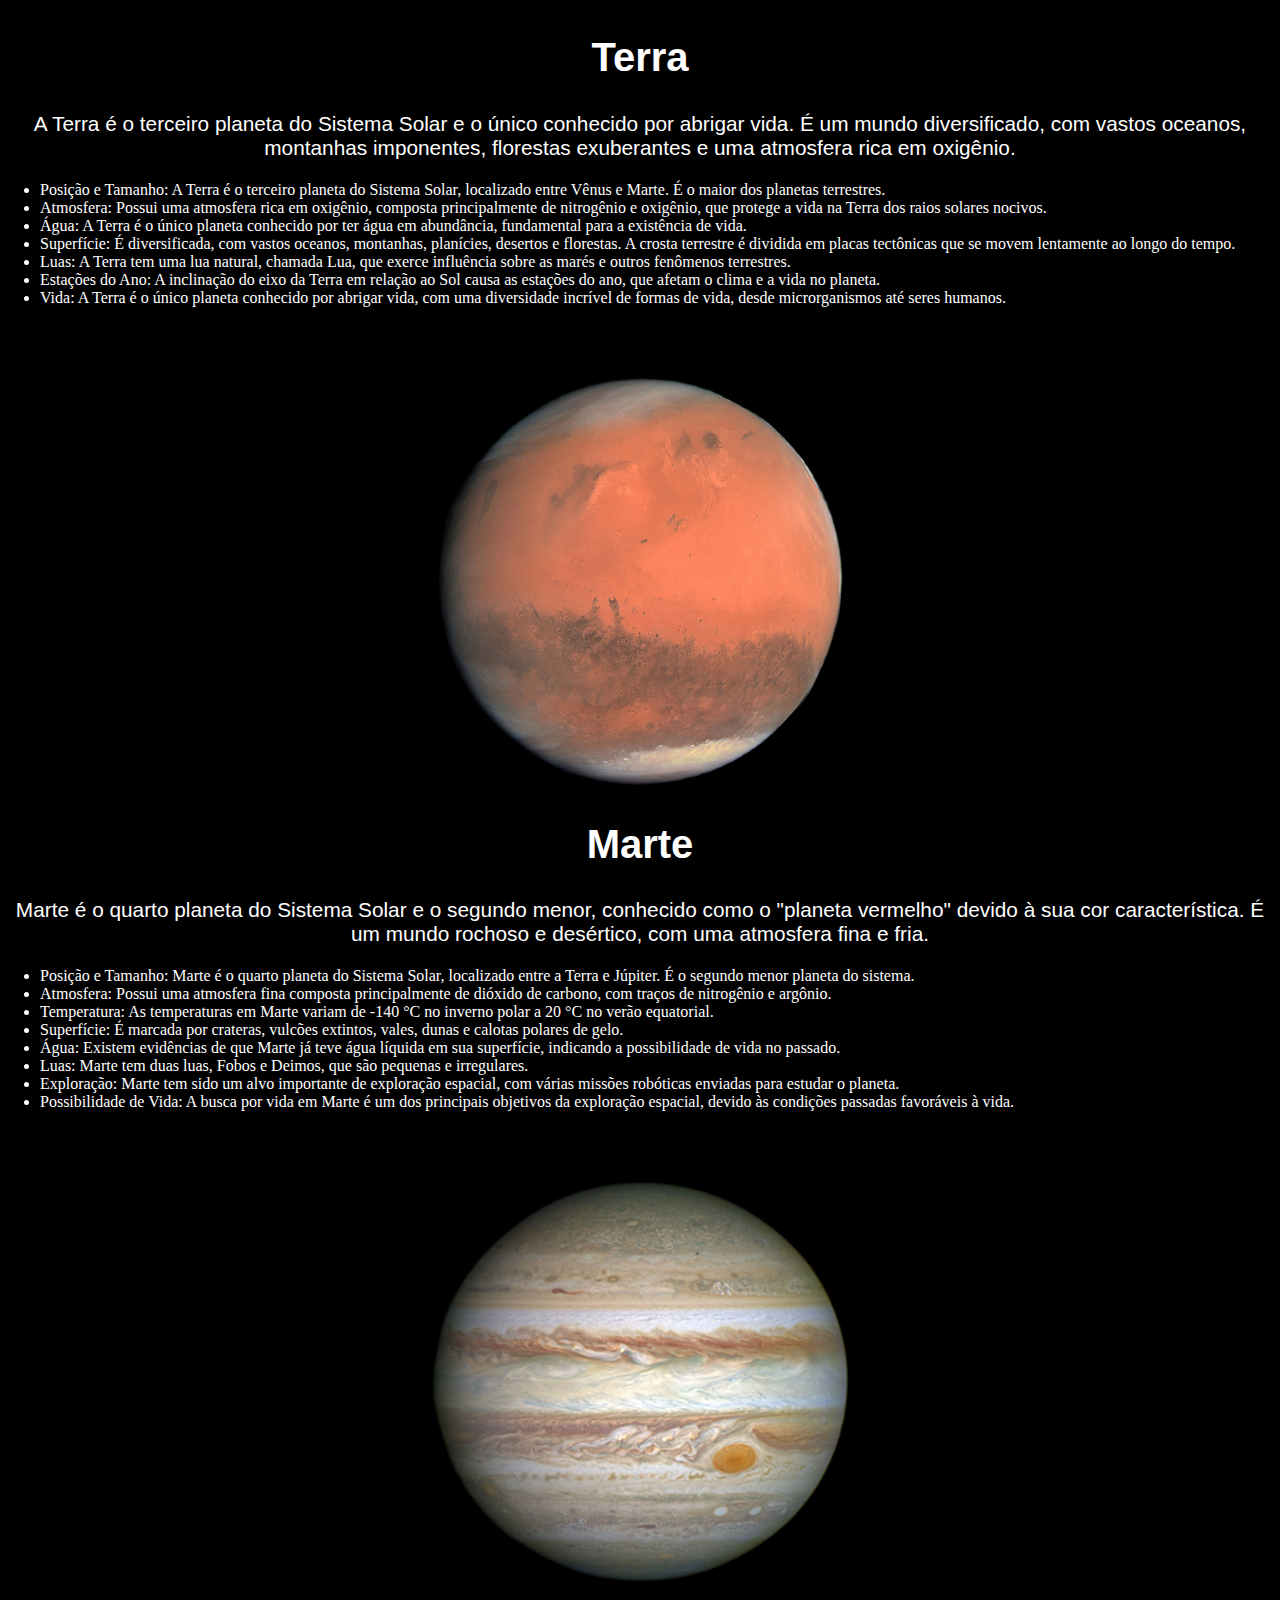
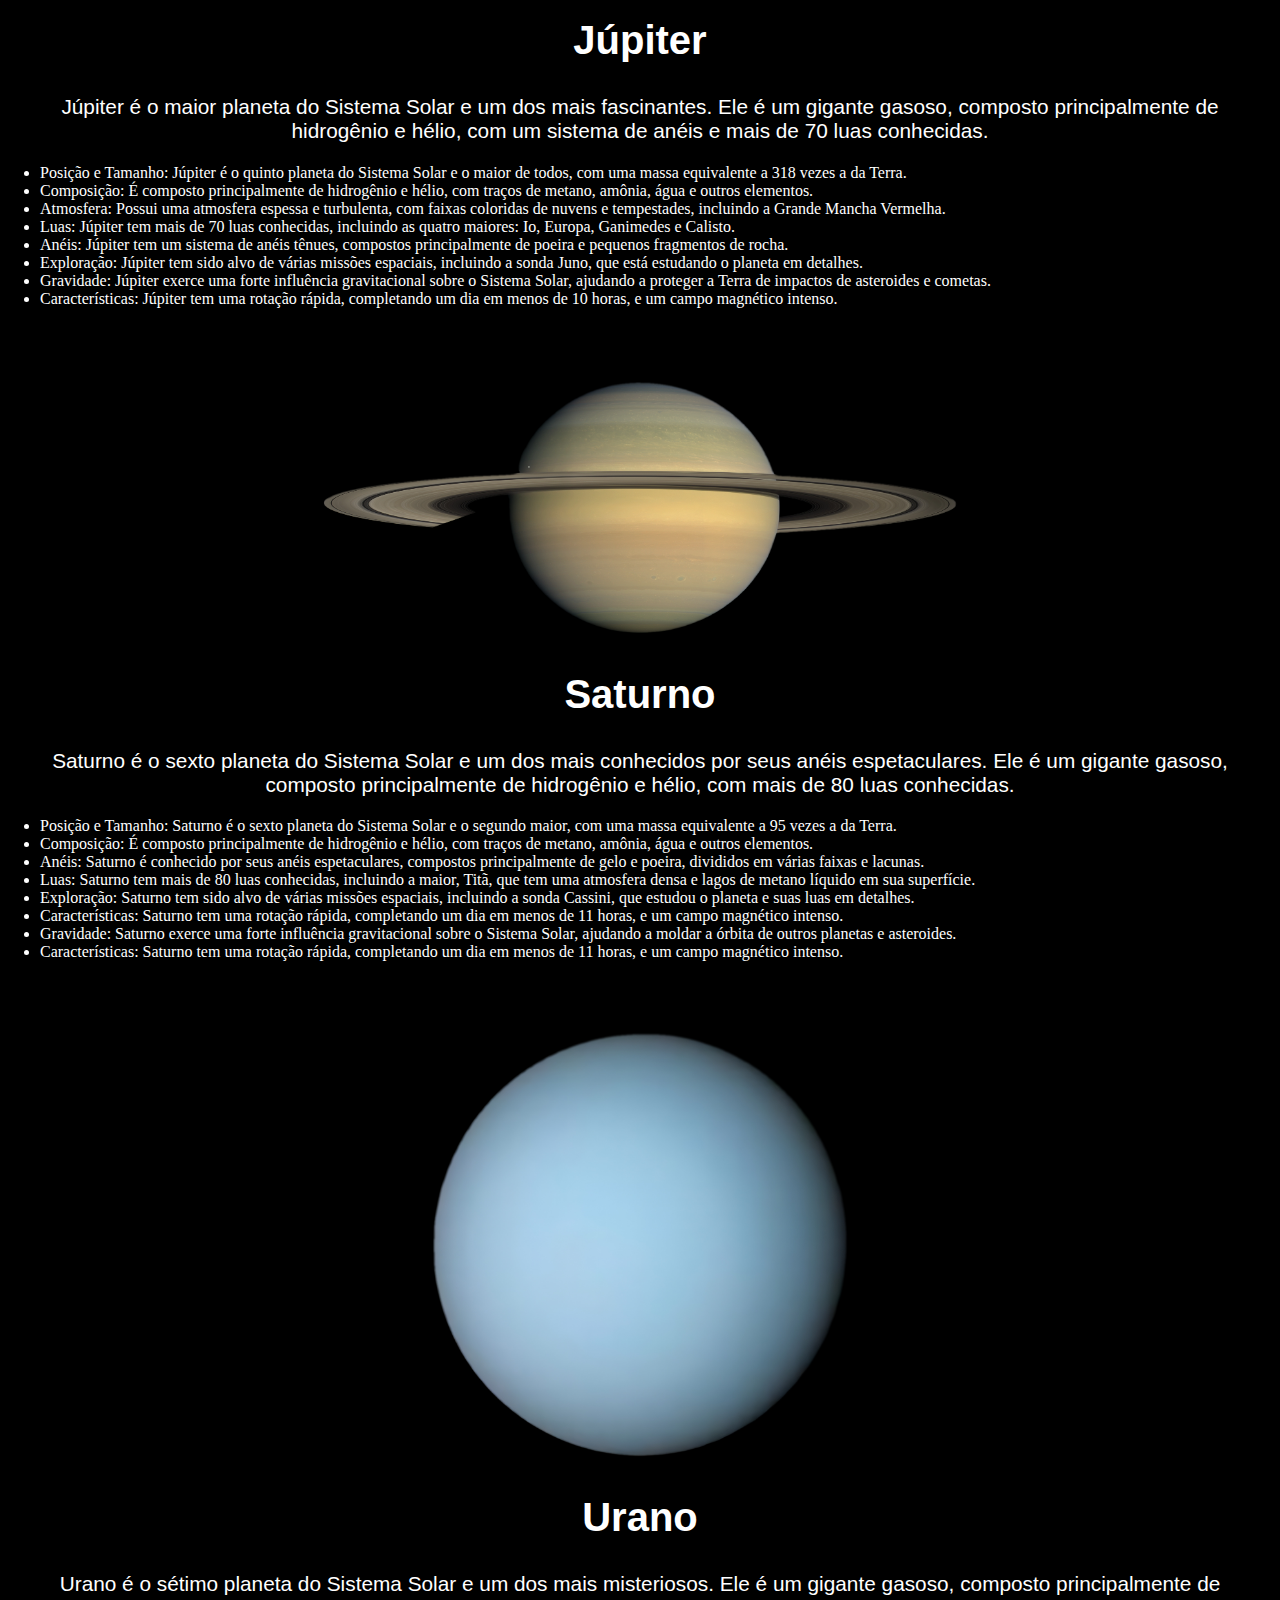
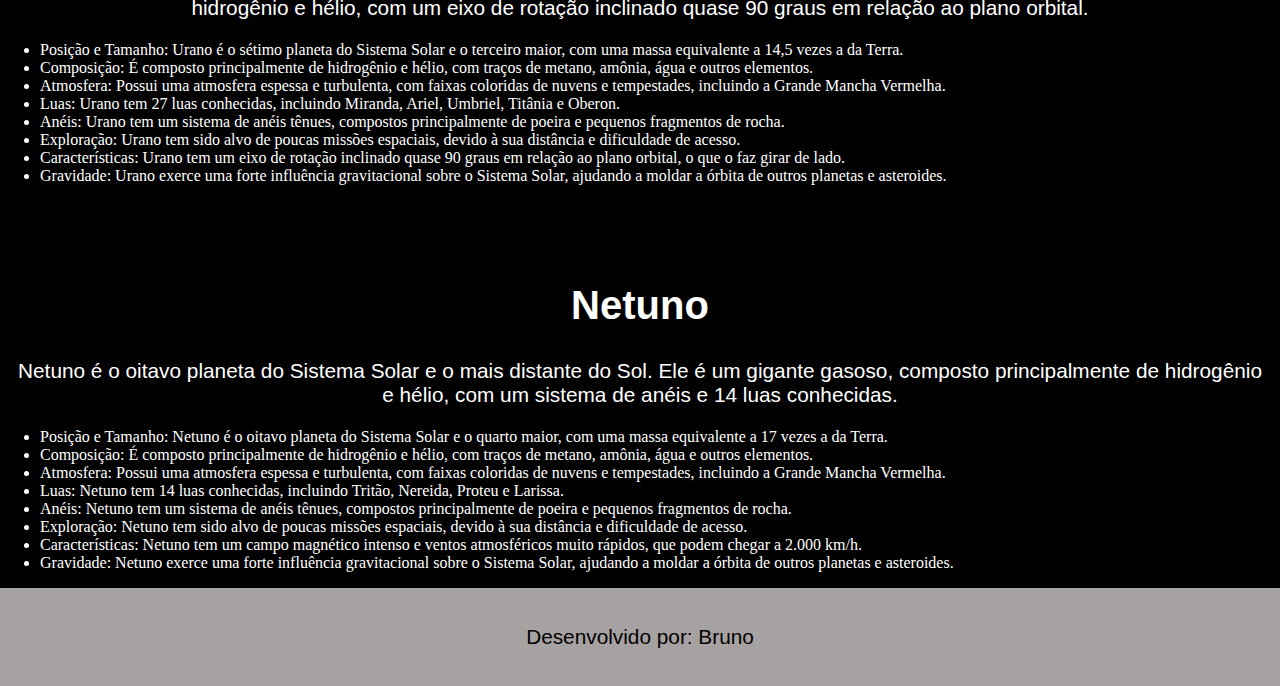
==== commit e3469982: "Criação e estilização da página html Sobre" ====
--- a/index.html
+++ b/index.html
@@ -14,7 +14,7 @@
         <nav> 
             <ul class="menu">
                 <li><a class="lista__header"href="#">Home</a></li>
-                <li><a class="lista__header" href="#">Sobre</a></li>
+                <li><a class="lista__header" href="Sobre.html">Sobre</a></li>
                 <li><a class="lista__header" href="#">Contato</a></li>
             </ul>
         </nav>
@@ -76,7 +76,7 @@
         </ul>
     </section>
     <section>
-        <img class="terra" src="/assets/planetaterra-cke.png" alt="imagem da Terra">
+        <img class="terra" src="/assets/Terra.png" alt="imagem da Terra">
         <h1>Terra</h1>
         <p>A Terra é o terceiro planeta do Sistema Solar e o único conhecido por abrigar vida. É um mundo diversificado, com vastos oceanos, montanhas imponentes, florestas exuberantes e uma atmosfera rica em oxigênio.</p>
         <ul>
--- a/style/style.css
+++ b/style/style.css
@@ -12,21 +12,24 @@
 .menu {
     list-style: none;
     display: flex;
-    gap: 15px; 
-  }
+    gap: 15px;
+}
   
-  .lista__header {
+.lista__header {
     text-decoration: none;
     color: var(--cor-secundaria);
     padding: 5px 10px;
     transition: 0.3s;
-  }
+    font-weight: bold;
+    font-family: Arial, Helvetica, sans-serif;
+    font-size: 1.3em;
+}
   
-  .lista__header:hover {
+.lista__header:hover {
     color: var(--cor-primaria);
     background-color: var(--cor-secundaria);
     border-radius: 5px;
-  }
+}
 
 body {
     background-color: var(--cor-secundaria);
@@ -34,7 +37,7 @@
 }
 
 .sistema_solar {
-    padding-top: 50px;
+    padding-top: 2rem;
     display: block; 
     margin-left: auto;
     margin-right: auto;
@@ -55,10 +58,6 @@
     padding: 0 10px 0 10px;
 }
 
-li{
-    font-family: Arial, Helvetica, sans-serif;
-    font-size: 1.3em;
-}
 .sol {
     padding-top: 50px;
     display: block; 
@@ -131,12 +130,15 @@
     width: 33%;
 }
 
+footer {
+    background-color: var(--cor-terciaria);
+    padding: 1rem;
+    margin-bottom: 0;
+}
+
 .footer__texto{
-    background-color: var(--cor-terciaria);
     color: var(--cor-secundaria);
     text-align: center;
-    padding: 20px;
-    margin-bottom: 0;
 }
 
 @media screen and (max-width: 720px) {
@@ -144,7 +146,7 @@
         width: 80%;
     }
     .sol {
-        width: 95%;
+        width: 60%;
     }
     .mercurio {
         width: 60%;
@@ -153,19 +155,19 @@
         width: 60%;
     }
     .terra {
-        width: 80%;
+        width: 60%;
     }
     .marte {
-        width: 55%;
+        width: 60%;
     }
     .jupiter {
         width: 60%;
     }
     .saturno {
-        width: 90%;
+        width: 70%;
     }
     .urano {
-        width: 90%;
+        width: 60%;
     }
     .netuno {
         width: 60%;
